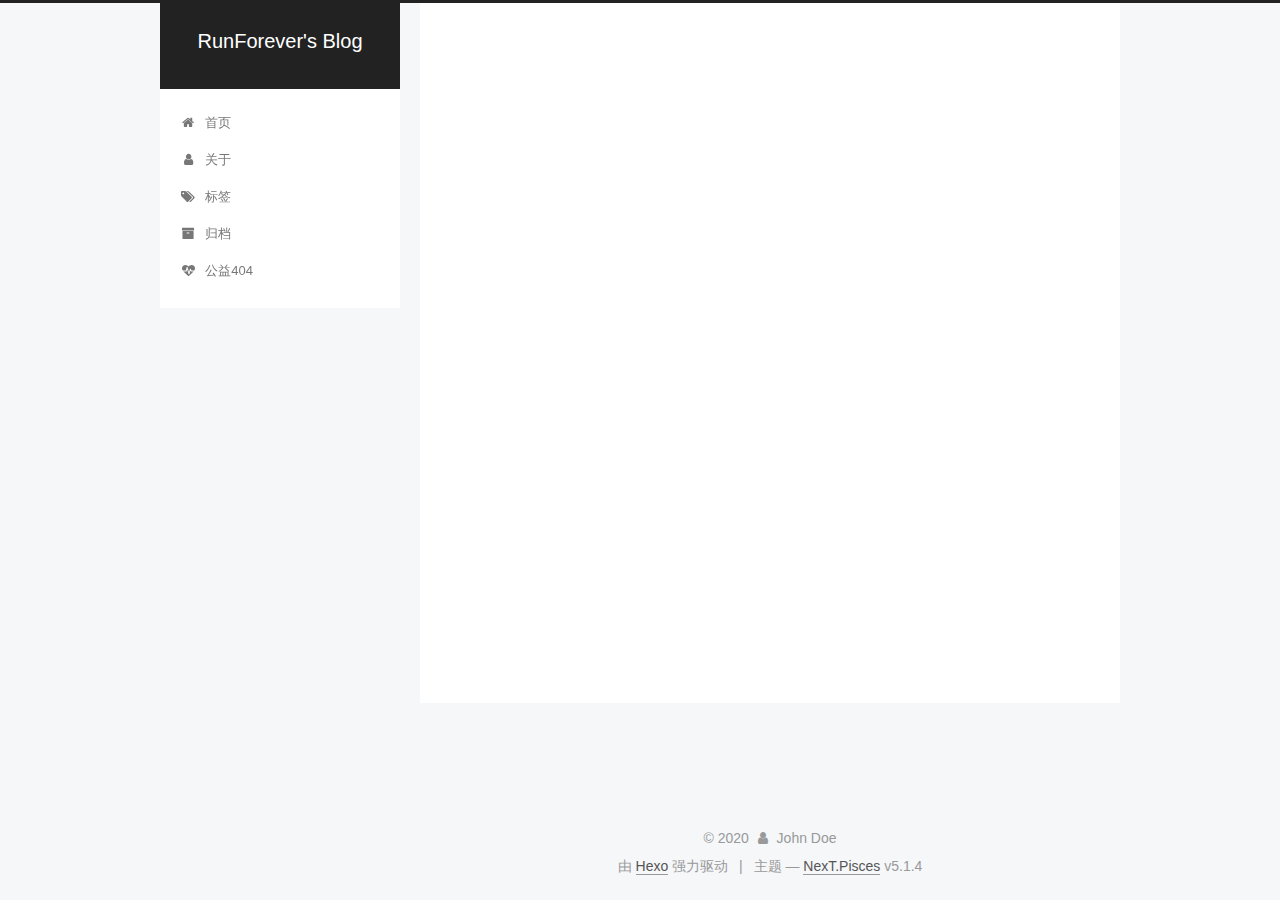
==== index.html @ e0778314 "Site updated: 2020-03-08 17:17:34" ====
<!DOCTYPE html>



  


<html class="theme-next pisces use-motion" lang="zh-Hans">
<head>
  <meta charset="UTF-8"/>
<meta http-equiv="X-UA-Compatible" content="IE=edge" />
<meta name="viewport" content="width=device-width, initial-scale=1, maximum-scale=1"/>
<meta name="theme-color" content="#222">









<meta http-equiv="Cache-Control" content="no-transform" />
<meta http-equiv="Cache-Control" content="no-siteapp" />
















  
  
  <link href="/lib/fancybox/source/jquery.fancybox.css?v=2.1.5" rel="stylesheet" type="text/css" />







<link href="/lib/font-awesome/css/font-awesome.min.css?v=4.6.2" rel="stylesheet" type="text/css" />

<link href="/css/main.css?v=5.1.4" rel="stylesheet" type="text/css" />


  <link rel="apple-touch-icon" sizes="180x180" href="/images/apple-touch-icon-next.png?v=5.1.4">


  <link rel="icon" type="image/png" sizes="32x32" href="/images/favicon-32x32-next.png?v=5.1.4">


  <link rel="icon" type="image/png" sizes="16x16" href="/images/favicon-16x16-next.png?v=5.1.4">


  <link rel="mask-icon" href="/images/logo.svg?v=5.1.4" color="#222">





  <meta name="keywords" content="Hexo, NexT" />










<meta property="og:type" content="website">
<meta property="og:title" content="RunForever&#39;s Blog">
<meta property="og:url" content="http://yoursite.com/index.html">
<meta property="og:site_name" content="RunForever&#39;s Blog">
<meta property="article:author" content="John Doe">
<meta name="twitter:card" content="summary">



<script type="text/javascript" id="hexo.configurations">
  var NexT = window.NexT || {};
  var CONFIG = {
    root: '/',
    scheme: 'Pisces',
    version: '5.1.4',
    sidebar: {"position":"left","display":"post","offset":12,"b2t":false,"scrollpercent":false,"onmobile":false},
    fancybox: true,
    tabs: true,
    motion: {"enable":true,"async":false,"transition":{"post_block":"fadeIn","post_header":"slideDownIn","post_body":"slideDownIn","coll_header":"slideLeftIn","sidebar":"slideUpIn"}},
    duoshuo: {
      userId: '0',
      author: '博主'
    },
    algolia: {
      applicationID: '',
      apiKey: '',
      indexName: '',
      hits: {"per_page":10},
      labels: {"input_placeholder":"Search for Posts","hits_empty":"We didn't find any results for the search: ${query}","hits_stats":"${hits} results found in ${time} ms"}
    }
  };
</script>



  <link rel="canonical" href="http://yoursite.com/"/>





  <title>RunForever's Blog</title>
  








<meta name="generator" content="Hexo 4.2.0"></head>

<body itemscope itemtype="http://schema.org/WebPage" lang="zh-Hans">

  
  
    
  

  <div class="container sidebar-position-left 
  page-home">
    <div class="headband"></div>

    <header id="header" class="header" itemscope itemtype="http://schema.org/WPHeader">
      <div class="header-inner"><div class="site-brand-wrapper">
  <div class="site-meta ">
    

    <div class="custom-logo-site-title">
      <a href="/"  class="brand" rel="start">
        <span class="logo-line-before"><i></i></span>
        <span class="site-title">RunForever's Blog</span>
        <span class="logo-line-after"><i></i></span>
      </a>
    </div>
      
        <p class="site-subtitle"></p>
      
  </div>

  <div class="site-nav-toggle">
    <button>
      <span class="btn-bar"></span>
      <span class="btn-bar"></span>
      <span class="btn-bar"></span>
    </button>
  </div>
</div>

<nav class="site-nav">
  

  
    <ul id="menu" class="menu">
      
        
        <li class="menu-item menu-item-home">
          <a href="/" rel="section">
            
              <i class="menu-item-icon fa fa-fw fa-home"></i> <br />
            
            首页
          </a>
        </li>
      
        
        <li class="menu-item menu-item-about">
          <a href="/about/" rel="section">
            
              <i class="menu-item-icon fa fa-fw fa-user"></i> <br />
            
            关于
          </a>
        </li>
      
        
        <li class="menu-item menu-item-tags">
          <a href="/tags/" rel="section">
            
              <i class="menu-item-icon fa fa-fw fa-tags"></i> <br />
            
            标签
          </a>
        </li>
      
        
        <li class="menu-item menu-item-archives">
          <a href="/archives/" rel="section">
            
              <i class="menu-item-icon fa fa-fw fa-archive"></i> <br />
            
            归档
          </a>
        </li>
      
        
        <li class="menu-item menu-item-commonweal">
          <a href="/404/%20" rel="section">
            
              <i class="menu-item-icon fa fa-fw fa-heartbeat"></i> <br />
            
            公益404
          </a>
        </li>
      

      
    </ul>
  

  
</nav>



 </div>
    </header>

    <main id="main" class="main">
      <div class="main-inner">
        <div class="content-wrap">
          <div id="content" class="content">
            
  <section id="posts" class="posts-expand">
    
      

  

  
  
  

  <article class="post post-type-normal" itemscope itemtype="http://schema.org/Article">
  
  
  
  <div class="post-block">
    <link itemprop="mainEntityOfPage" href="http://yoursite.com/2020/03/08/test-my-site/">

    <span hidden itemprop="author" itemscope itemtype="http://schema.org/Person">
      <meta itemprop="name" content="John Doe">
      <meta itemprop="description" content="">
      <meta itemprop="image" content="/images/avatar.gif">
    </span>

    <span hidden itemprop="publisher" itemscope itemtype="http://schema.org/Organization">
      <meta itemprop="name" content="RunForever's Blog">
    </span>

    
      <header class="post-header">

        
        
          <h1 class="post-title" itemprop="name headline">
                
                <a class="post-title-link" href="/2020/03/08/test-my-site/" itemprop="url">test_my_site</a></h1>
        

        <div class="post-meta">
          <span class="post-time">
            
              <span class="post-meta-item-icon">
                <i class="fa fa-calendar-o"></i>
              </span>
              
                <span class="post-meta-item-text">发表于</span>
              
              <time title="创建于" itemprop="dateCreated datePublished" datetime="2020-03-08T15:17:44+08:00">
                2020-03-08
              </time>
            

            

            
          </span>

          

          
            
          

          
          

          

          

          

        </div>
      </header>
    

    
    
    
    <div class="post-body" itemprop="articleBody">

      
      

      
        
          
            
          
        
      
    </div>
    
    
    

    

    

    

    <footer class="post-footer">
      

      

      

      
      
        <div class="post-eof"></div>
      
    </footer>
  </div>
  
  
  
  </article>


    
      

  

  
  
  

  <article class="post post-type-normal" itemscope itemtype="http://schema.org/Article">
  
  
  
  <div class="post-block">
    <link itemprop="mainEntityOfPage" href="http://yoursite.com/2020/03/08/hello-world/">

    <span hidden itemprop="author" itemscope itemtype="http://schema.org/Person">
      <meta itemprop="name" content="John Doe">
      <meta itemprop="description" content="">
      <meta itemprop="image" content="/images/avatar.gif">
    </span>

    <span hidden itemprop="publisher" itemscope itemtype="http://schema.org/Organization">
      <meta itemprop="name" content="RunForever's Blog">
    </span>

    
      <header class="post-header">

        
        
          <h1 class="post-title" itemprop="name headline">
                
                <a class="post-title-link" href="/2020/03/08/hello-world/" itemprop="url">hello-world</a></h1>
        

        <div class="post-meta">
          <span class="post-time">
            
              <span class="post-meta-item-icon">
                <i class="fa fa-calendar-o"></i>
              </span>
              
                <span class="post-meta-item-text">发表于</span>
              
              <time title="创建于" itemprop="dateCreated datePublished" datetime="2020-03-08T15:14:00+08:00">
                2020-03-08
              </time>
            

            

            
          </span>

          

          
            
          

          
          

          

          

          

        </div>
      </header>
    

    
    
    
    <div class="post-body" itemprop="articleBody">

      
      

      
        
          
            
          
        
      
    </div>
    
    
    

    

    

    

    <footer class="post-footer">
      

      

      

      
      
        <div class="post-eof"></div>
      
    </footer>
  </div>
  
  
  
  </article>


    
  </section>

  


          </div>
          


          

        </div>
        
          
  
  <div class="sidebar-toggle">
    <div class="sidebar-toggle-line-wrap">
      <span class="sidebar-toggle-line sidebar-toggle-line-first"></span>
      <span class="sidebar-toggle-line sidebar-toggle-line-middle"></span>
      <span class="sidebar-toggle-line sidebar-toggle-line-last"></span>
    </div>
  </div>

  <aside id="sidebar" class="sidebar">
    
    <div class="sidebar-inner">

      

      

      <section class="site-overview-wrap sidebar-panel sidebar-panel-active">
        <div class="site-overview">
          <div class="site-author motion-element" itemprop="author" itemscope itemtype="http://schema.org/Person">
            
              <p class="site-author-name" itemprop="name">John Doe</p>
              <p class="site-description motion-element" itemprop="description"></p>
          </div>

          <nav class="site-state motion-element">

            
              <div class="site-state-item site-state-posts">
              
                <a href="/archives/%7C%7C%20archive">
              
                  <span class="site-state-item-count">2</span>
                  <span class="site-state-item-name">日志</span>
                </a>
              </div>
            

            

            

          </nav>

          

          

          
          

          
          

          

        </div>
      </section>

      

      

    </div>
  </aside>


        
      </div>
    </main>

    <footer id="footer" class="footer">
      <div class="footer-inner">
        <div class="copyright">&copy; <span itemprop="copyrightYear">2020</span>
  <span class="with-love">
    <i class="fa fa-user"></i>
  </span>
  <span class="author" itemprop="copyrightHolder">John Doe</span>

  
</div>


  <div class="powered-by">由 <a class="theme-link" target="_blank" href="https://hexo.io">Hexo</a> 强力驱动</div>



  <span class="post-meta-divider">|</span>



  <div class="theme-info">主题 &mdash; <a class="theme-link" target="_blank" href="https://github.com/iissnan/hexo-theme-next">NexT.Pisces</a> v5.1.4</div>




        







        
      </div>
    </footer>

    
      <div class="back-to-top">
        <i class="fa fa-arrow-up"></i>
        
      </div>
    

    

  </div>

  

<script type="text/javascript">
  if (Object.prototype.toString.call(window.Promise) !== '[object Function]') {
    window.Promise = null;
  }
</script>









  












  
  
    <script type="text/javascript" src="/lib/jquery/index.js?v=2.1.3"></script>
  

  
  
    <script type="text/javascript" src="/lib/fastclick/lib/fastclick.min.js?v=1.0.6"></script>
  

  
  
    <script type="text/javascript" src="/lib/jquery_lazyload/jquery.lazyload.js?v=1.9.7"></script>
  

  
  
    <script type="text/javascript" src="/lib/velocity/velocity.min.js?v=1.2.1"></script>
  

  
  
    <script type="text/javascript" src="/lib/velocity/velocity.ui.min.js?v=1.2.1"></script>
  

  
  
    <script type="text/javascript" src="/lib/fancybox/source/jquery.fancybox.pack.js?v=2.1.5"></script>
  


  


  <script type="text/javascript" src="/js/src/utils.js?v=5.1.4"></script>

  <script type="text/javascript" src="/js/src/motion.js?v=5.1.4"></script>



  
  


  <script type="text/javascript" src="/js/src/affix.js?v=5.1.4"></script>

  <script type="text/javascript" src="/js/src/schemes/pisces.js?v=5.1.4"></script>



  

  


  <script type="text/javascript" src="/js/src/bootstrap.js?v=5.1.4"></script>



  


  




	





  





  












  





  

  

  

  
  

  

  

  

</body>
</html>
---- css/main.css ----
/* normalize.css v3.0.2 | MIT License | git.io/normalize */
html {
  font-family: sans-serif; /* 1 */
  -ms-text-size-adjust: 100%; /* 2 */
  -webkit-text-size-adjust: 100%; /* 2 */
}
body {
  margin: 0;
}
article,
aside,
details,
figcaption,
figure,
footer,
header,
hgroup,
main,
menu,
nav,
section,
summary {
  display: block;
}
audio,
canvas,
progress,
video {
  display: inline-block; /* 1 */
  vertical-align: baseline; /* 2 */
}
audio:not([controls]) {
  display: none;
  height: 0;
}
[hidden],
template {
  display: none;
}
a {
  background-color: transparent;
}
a:active,
a:hover {
  outline: 0;
}
abbr[title] {
  border-bottom: 1px dotted;
}
b,
strong {
  font-weight: bold;
}
dfn {
  font-style: italic;
}
h1 {
  font-size: 2em;
  margin: 0.67em 0;
}
mark {
  background: #ff0;
  color: #000;
}
small {
  font-size: 80%;
}
sub,
sup {
  font-size: 75%;
  line-height: 0;
  position: relative;
  vertical-align: baseline;
}
sup {
  top: -0.5em;
}
sub {
  bottom: -0.25em;
}
img {
  border: 0;
}
svg:not(:root) {
  overflow: hidden;
}
figure {
  margin: 1em 40px;
}
hr {
  -moz-box-sizing: content-box;
  box-sizing: content-box;
  height: 0;
}
pre {
  overflow: auto;
}
code,
kbd,
pre,
samp {
  font-family: monospace, monospace;
  font-size: 1em;
}
button,
input,
optgroup,
select,
textarea {
  color: inherit; /* 1 */
  font: inherit; /* 2 */
  margin: 0; /* 3 */
}
button {
  overflow: visible;
}
button,
select {
  text-transform: none;
}
button,
html input[type="button"],
input[type="reset"],
input[type="submit"] {
  -webkit-appearance: button; /* 2 */
  cursor: pointer; /* 3 */
}
button[disabled],
html input[disabled] {
  cursor: default;
}
button::-moz-focus-inner,
input::-moz-focus-inner {
  border: 0;
  padding: 0;
}
input {
  line-height: normal;
}
input[type="checkbox"],
input[type="radio"] {
  box-sizing: border-box; /* 1 */
  padding: 0; /* 2 */
}
input[type="number"]::-webkit-inner-spin-button,
input[type="number"]::-webkit-outer-spin-button {
  height: auto;
}
input[type="search"] {
  -webkit-appearance: textfield; /* 1 */
  -moz-box-sizing: content-box;
  -webkit-box-sizing: content-box; /* 2 */
  box-sizing: content-box;
}
input[type="search"]::-webkit-search-cancel-button,
input[type="search"]::-webkit-search-decoration {
  -webkit-appearance: none;
}
fieldset {
  border: 1px solid #c0c0c0;
  margin: 0 2px;
  padding: 0.35em 0.625em 0.75em;
}
legend {
  border: 0; /* 1 */
  padding: 0; /* 2 */
}
textarea {
  overflow: auto;
}
optgroup {
  font-weight: bold;
}
table {
  border-collapse: collapse;
  border-spacing: 0;
}
td,
th {
  padding: 0;
}
::selection {
  background: #262a30;
  color: #fff;
}
body {
  position: relative;
  font-family: 'Lato', "PingFang SC", "Microsoft YaHei", sans-serif;
  font-size: 14px;
  line-height: 2;
  color: #555;
  background: #f5f7f9;
}
@media (max-width: 767px) {
  body {
    padding-right: 0 !important;
  }
}
@media (min-width: 768px) and (max-width: 991px) {
  body {
    padding-right: 0 !important;
  }
}
@media (min-width: 1600px) {
  body {
    font-size: 16px;
  }
}
h1,
h2,
h3,
h4,
h5,
h6 {
  margin: 0;
  padding: 0;
  font-weight: bold;
  line-height: 1.5;
  font-family: 'Lato', "PingFang SC", "Microsoft YaHei", sans-serif;
}
h2,
h3,
h4,
h5,
h6 {
  margin: 20px 0 15px;
}
h1 {
  font-size: 22px;
}
@media (max-width: 767px) {
  h1 {
    font-size: 18px;
  }
}
h2 {
  font-size: 20px;
}
@media (max-width: 767px) {
  h2 {
    font-size: 16px;
  }
}
h3 {
  font-size: 18px;
}
@media (max-width: 767px) {
  h3 {
    font-size: 14px;
  }
}
h4 {
  font-size: 16px;
}
@media (max-width: 767px) {
  h4 {
    font-size: 12px;
  }
}
h5 {
  font-size: 14px;
}
@media (max-width: 767px) {
  h5 {
    font-size: 10px;
  }
}
h6 {
  font-size: 12px;
}
@media (max-width: 767px) {
  h6 {
    font-size: 8px;
  }
}
p {
  margin: 0 0 20px 0;
}
a {
  color: #555;
  text-decoration: none;
  outline: none;
  border-bottom: 1px solid #999;
  word-wrap: break-word;
}
a:hover {
  color: #222;
  border-bottom-color: #222;
}
blockquote {
  margin: 0;
  padding: 0;
}
img {
  display: block;
  margin: auto;
  max-width: 100%;
  height: auto;
}
hr {
  margin: 40px 0;
  height: 3px;
  border: none;
  background-color: #ddd;
  background-image: repeating-linear-gradient(-45deg, #fff, #fff 4px, transparent 4px, transparent 8px);
}
blockquote {
  padding: 0 15px;
  color: #666;
  border-left: 4px solid #ddd;
}
blockquote cite::before {
  content: "-";
  padding: 0 5px;
}
dt {
  font-weight: 700;
}
dd {
  margin: 0;
  padding: 0;
}
kbd {
  border: 1px solid #ccc;
  border-radius: 0.2em;
  box-shadow: 0.1em 0.1em 0.2em rgba(0,0,0,0.1);
  background-color: #f9f9f9;
  font-family: inherit;
  background-image: -webkit-linear-gradient(top, #eee, #fff, #eee);
  padding: 0.1em 0.3em;
  white-space: nowrap;
}
.text-left {
  text-align: left;
}
.text-center {
  text-align: center;
}
.text-right {
  text-align: right;
}
.text-justify {
  text-align: justify;
}
.text-nowrap {
  white-space: nowrap;
}
.text-lowercase {
  text-transform: lowercase;
}
.text-uppercase {
  text-transform: uppercase;
}
.text-capitalize {
  text-transform: capitalize;
}
.center-block {
  display: block;
  margin-left: auto;
  margin-right: auto;
}
.clearfix:before,
.clearfix:after {
  content: " ";
  display: table;
}
.clearfix:after {
  clear: both;
}
.pullquote {
  width: 45%;
}
.pullquote.left {
  float: left;
  margin-left: 5px;
  margin-right: 10px;
}
.pullquote.right {
  float: right;
  margin-left: 10px;
  margin-right: 5px;
}
.affix.affix.affix {
  position: fixed;
}
.translation {
  margin-top: -20px;
  font-size: 14px;
  color: #999;
}
.scrollbar-measure {
  width: 100px;
  height: 100px;
  overflow: scroll;
  position: absolute;
  top: -9999px;
}
.use-motion .motion-element {
  opacity: 0;
}
table {
  margin: 20px 0;
  width: 100%;
  border-collapse: collapse;
  border-spacing: 0;
  border: 1px solid #ddd;
  font-size: 14px;
  table-layout: fixed;
  word-wrap: break-all;
}
table>tbody>tr:nth-of-type(odd) {
  background-color: #f9f9f9;
}
table>tbody>tr:hover {
  background-color: #f5f5f5;
}
caption,
th,
td {
  padding: 8px;
  text-align: left;
  vertical-align: middle;
  font-weight: normal;
}
th,
td {
  border-bottom: 3px solid #ddd;
  border-right: 1px solid #eee;
}
th {
  padding-bottom: 10px;
  font-weight: 700;
}
td {
  border-bottom-width: 1px;
}
html,
body {
  height: 100%;
}
.container {
  position: relative;
  min-height: 100%;
}
.header-inner {
  margin: 0 auto;
  padding: 100px 0 70px;
  width: 700px;
}
@media (min-width: 1600px) {
  .container .header-inner {
    width: 900px;
  }
}
.main {
  padding-bottom: 150px;
}
.main-inner {
  margin: 0 auto;
  width: 700px;
}
@media (min-width: 1600px) {
  .container .main-inner {
    width: 900px;
  }
}
.footer {
  position: absolute;
  left: 0;
  bottom: 0;
  width: 100%;
  min-height: 50px;
}
.footer-inner {
  box-sizing: border-box;
  margin: 20px auto;
  width: 700px;
}
@media (min-width: 1600px) {
  .container .footer-inner {
    width: 900px;
  }
}
pre,
.highlight {
  overflow: auto;
  margin: 20px 0;
  padding: 0;
  font-size: 13px;
  color: #4d4d4c;
  background: #f7f7f7;
  line-height: 1.6;
}
pre,
code {
  font-family: consolas, Menlo, "PingFang SC", "Microsoft YaHei", monospace;
}
code {
  padding: 2px 4px;
  word-wrap: break-word;
  color: #555;
  background: #eee;
  border-radius: 3px;
  font-size: 13px;
}
pre {
  padding: 10px;
}
pre code {
  padding: 0;
  color: #4d4d4c;
  background: none;
  text-shadow: none;
}
.highlight {
  border-radius: 1px;
}
.highlight pre {
  border: none;
  margin: 0;
  padding: 10px 0;
}
.highlight table {
  margin: 0;
  width: auto;
  border: none;
}
.highlight td {
  border: none;
  padding: 0;
}
.highlight figcaption {
  font-size: 1em;
  color: #4d4d4c;
  line-height: 1em;
  margin-bottom: 1em;
}
.highlight figcaption:before,
.highlight figcaption:after {
  content: " ";
  display: table;
}
.highlight figcaption:after {
  clear: both;
}
.highlight figcaption a {
  float: right;
  color: #4d4d4c;
}
.highlight figcaption a:hover {
  border-bottom-color: #4d4d4c;
}
.highlight .gutter pre {
  padding-left: 10px;
  padding-right: 10px;
  color: #869194;
  text-align: right;
  background-color: #eff2f3;
}
.highlight .code pre {
  width: 100%;
  padding-left: 10px;
  padding-right: 10px;
  background-color: #f7f7f7;
}
.highlight .line {
  height: 20px;
}
.gutter {
  -webkit-user-select: none;
  -moz-user-select: none;
  -ms-user-select: none;
  user-select: none;
}
.gist table {
  width: auto;
}
.gist table td {
  border: none;
}
pre .deletion {
  background: #fdd;
}
pre .addition {
  background: #dfd;
}
pre .meta {
  color: #8959a8;
}
pre .comment {
  color: #8e908c;
}
pre .variable,
pre .attribute,
pre .tag,
pre .regexp,
pre .ruby .constant,
pre .xml .tag .title,
pre .xml .pi,
pre .xml .doctype,
pre .html .doctype,
pre .css .id,
pre .css .class,
pre .css .pseudo {
  color: #c82829;
}
pre .number,
pre .preprocessor,
pre .built_in,
pre .literal,
pre .params,
pre .constant,
pre .command {
  color: #f5871f;
}
pre .ruby .class .title,
pre .css .rules .attribute,
pre .string,
pre .value,
pre .inheritance,
pre .header,
pre .ruby .symbol,
pre .xml .cdata,
pre .special,
pre .number,
pre .formula {
  color: #718c00;
}
pre .title,
pre .css .hexcolor {
  color: #3e999f;
}
pre .function,
pre .python .decorator,
pre .python .title,
pre .ruby .function .title,
pre .ruby .title .keyword,
pre .perl .sub,
pre .javascript .title,
pre .coffeescript .title {
  color: #4271ae;
}
pre .keyword,
pre .javascript .function {
  color: #8959a8;
}
.full-image.full-image.full-image.full-image {
  border: none;
  max-width: 100%;
  width: auto;
  margin: 20px auto 25px;
}
@media (min-width: 992px) {
  .full-image.full-image.full-image.full-image {
    max-width: none;
    width: 118%;
    margin: 0 -9%;
  }
}
.blockquote-center,
.page-home .post-type-quote blockquote,
.page-post-detail .post-type-quote blockquote {
  position: relative;
  margin: 40px 0;
  padding: 0;
  border-left: none;
  text-align: center;
}
.blockquote-center::before,
.page-home .post-type-quote blockquote::before,
.page-post-detail .post-type-quote blockquote::before,
.blockquote-center::after,
.page-home .post-type-quote blockquote::after,
.page-post-detail .post-type-quote blockquote::after {
  position: absolute;
  content: ' ';
  display: block;
  width: 100%;
  height: 24px;
  opacity: 0.2;
  background-repeat: no-repeat;
  background-position: 0 -6px;
  background-size: 22px 22px;
}
.blockquote-center::before,
.page-home .post-type-quote blockquote::before,
.page-post-detail .post-type-quote blockquote::before {
  top: -20px;
  background-image: url("../images/quote-l.svg");
  border-top: 1px solid #ccc;
}
.blockquote-center::after,
.page-home .post-type-quote blockquote::after,
.page-post-detail .post-type-quote blockquote::after {
  bottom: -20px;
  background-image: url("../images/quote-r.svg");
  border-bottom: 1px solid #ccc;
  background-position: 100% 8px;
}
.blockquote-center p,
.page-home .post-type-quote blockquote p,
.page-post-detail .post-type-quote blockquote p,
.blockquote-center div,
.page-home .post-type-quote blockquote div,
.page-post-detail .post-type-quote blockquote div {
  text-align: center;
}
.post .post-body .group-picture img {
  box-sizing: border-box;
  padding: 0 3px;
  border: none;
}
.post .group-picture-row {
  overflow: hidden;
  margin-top: 6px;
}
.post .group-picture-row:first-child {
  margin-top: 0;
}
.post .group-picture-column {
  float: left;
}
.page-post-detail .post-body .group-picture-column {
  float: none;
  margin-top: 10px;
  width: auto !important;
}
.page-post-detail .post-body .group-picture-column img {
  margin: 0 auto;
}
.page-archive .group-picture-container {
  overflow: hidden;
}
.page-archive .group-picture-row {
  float: left;
}
.page-archive .group-picture-row:first-child {
  margin-top: 6px;
}
.page-archive .group-picture-column {
  max-width: 150px;
  max-height: 150px;
}
.post-body .note {
  position: relative;
  padding: 15px;
  margin-bottom: 20px;
  border: 1px solid #eee;
  border-left-width: 5px;
  border-radius: 3px;
}
.post-body .note h2,
.post-body .note h3,
.post-body .note h4,
.post-body .note h5,
.post-body .note h6 {
  margin-top: 0;
  margin-bottom: 0;
  border-bottom: initial;
  padding-top: 0 !important;
}
.post-body .note p:first-child,
.post-body .note ul:first-child,
.post-body .note ol:first-child,
.post-body .note table:first-child,
.post-body .note pre:first-child,
.post-body .note blockquote:first-child {
  margin-top: 0;
}
.post-body .note p:last-child,
.post-body .note ul:last-child,
.post-body .note ol:last-child,
.post-body .note table:last-child,
.post-body .note pre:last-child,
.post-body .note blockquote:last-child {
  margin-bottom: 0;
}
.post-body .note.default {
  border-left-color: #777;
}
.post-body .note.default h2,
.post-body .note.default h3,
.post-body .note.default h4,
.post-body .note.default h5,
.post-body .note.default h6 {
  color: #777;
}
.post-body .note.primary {
  border-left-color: #6f42c1;
}
.post-body .note.primary h2,
.post-body .note.primary h3,
.post-body .note.primary h4,
.post-body .note.primary h5,
.post-body .note.primary h6 {
  color: #6f42c1;
}
.post-body .note.info {
  border-left-color: #428bca;
}
.post-body .note.info h2,
.post-body .note.info h3,
.post-body .note.info h4,
.post-body .note.info h5,
.post-body .note.info h6 {
  color: #428bca;
}
.post-body .note.success {
  border-left-color: #5cb85c;
}
.post-body .note.success h2,
.post-body .note.success h3,
.post-body .note.success h4,
.post-body .note.success h5,
.post-body .note.success h6 {
  color: #5cb85c;
}
.post-body .note.warning {
  border-left-color: #f0ad4e;
}
.post-body .note.warning h2,
.post-body .note.warning h3,
.post-body .note.warning h4,
.post-body .note.warning h5,
.post-body .note.warning h6 {
  color: #f0ad4e;
}
.post-body .note.danger {
  border-left-color: #d9534f;
}
.post-body .note.danger h2,
.post-body .note.danger h3,
.post-body .note.danger h4,
.post-body .note.danger h5,
.post-body .note.danger h6 {
  color: #d9534f;
}
.post-body .label {
  display: inline;
  padding: 0 2px;
  white-space: nowrap;
}
.post-body .label.default {
  background-color: #f0f0f0;
}
.post-body .label.primary {
  background-color: #efe6f7;
}
.post-body .label.info {
  background-color: #e5f2f8;
}
.post-body .label.success {
  background-color: #e7f4e9;
}
.post-body .label.warning {
  background-color: #fcf6e1;
}
.post-body .label.danger {
  background-color: #fae8eb;
}
.post-body .tabs {
  position: relative;
  display: block;
  margin-bottom: 20px;
  padding-top: 10px;
}
.post-body .tabs ul.nav-tabs {
  margin: 0;
  padding: 0;
  display: flex;
  margin-bottom: -1px;
}
@media (max-width: 413px) {
  .post-body .tabs ul.nav-tabs {
    display: block;
    margin-bottom: 5px;
  }
}
.post-body .tabs ul.nav-tabs li.tab {
  list-style-type: none !important;
  margin: 0 0.25em 0 0;
  border-top: 3px solid transparent;
  border-left: 1px solid transparent;
  border-right: 1px solid transparent;
}
@media (max-width: 413px) {
  .post-body .tabs ul.nav-tabs li.tab {
    margin: initial;
    border-top: 1px solid transparent;
    border-left: 3px solid transparent;
    border-right: 1px solid transparent;
    border-bottom: 1px solid transparent;
  }
}
.post-body .tabs ul.nav-tabs li.tab a {
  outline: 0;
  border-bottom: initial;
  display: block;
  line-height: 1.8em;
  padding: 0.25em 0.75em;
  transition-duration: 0.2s;
  transition-timing-function: ease-out;
  transition-delay: 0s;
}
.post-body .tabs ul.nav-tabs li.tab a i {
  width: 1.285714285714286em;
}
.post-body .tabs ul.nav-tabs li.tab.active {
  border-top: 3px solid #fc6423;
  border-left: 1px solid #ddd;
  border-right: 1px solid #ddd;
  background-color: #fff;
}
@media (max-width: 413px) {
  .post-body .tabs ul.nav-tabs li.tab.active {
    border-top: 1px solid #ddd;
    border-left: 3px solid #fc6423;
    border-right: 1px solid #ddd;
    border-bottom: 1px solid #ddd;
  }
}
.post-body .tabs ul.nav-tabs li.tab.active a {
  cursor: default;
  color: #555;
}
.post-body .tabs .tab-content {
  background-color: #fff;
}
.post-body .tabs .tab-content .tab-pane {
  border: 1px solid #ddd;
  padding: 20px 20px 0 20px;
}
.post-body .tabs .tab-content .tab-pane:not(.active) {
  display: none !important;
}
.post-body .tabs .tab-content .tab-pane.active {
  display: block !important;
}
.btn {
  display: inline-block;
  padding: 0 20px;
  font-size: 14px;
  color: #555;
  background: #fff;
  border: 2px solid #555;
  text-decoration: none;
  border-radius: 2px;
  transition-property: background-color;
  transition-duration: 0.2s;
  transition-timing-function: ease-in-out;
  transition-delay: 0s;
  line-height: 2;
}
.btn:hover {
  border-color: #222;
  color: #fff;
  background: #222;
}
.btn +.btn {
  margin: 0 0 8px 8px;
}
.btn .fa-fw {
  width: 1.285714285714286em;
  text-align: left;
}
.btn-bar {
  display: block;
  width: 22px;
  height: 2px;
  background: #555;
  border-radius: 1px;
}
.btn-bar+.btn-bar {
  margin-top: 4px;
}
.pagination {
  margin: 120px 0 40px;
  text-align: center;
  border-top: 1px solid #eee;
}
.page-number-basic,
.pagination .prev,
.pagination .next,
.pagination .page-number,
.pagination .space {
  display: inline-block;
  position: relative;
  top: -1px;
  margin: 0 10px;
  padding: 0 11px;
}
@media (max-width: 767px) {
  .page-number-basic,
  .pagination .prev,
  .pagination .next,
  .pagination .page-number,
  .pagination .space {
    margin: 0 5px;
  }
}
.pagination .prev,
.pagination .next,
.pagination .page-number {
  border-bottom: 0;
  border-top: 1px solid #eee;
  transition-property: border-color;
  transition-duration: 0.2s;
  transition-timing-function: ease-in-out;
  transition-delay: 0s;
}
.pagination .prev:hover,
.pagination .next:hover,
.pagination .page-number:hover {
  border-top-color: #222;
}
.pagination .space {
  padding: 0;
  margin: 0;
}
.pagination .prev {
  margin-left: 0;
}
.pagination .next {
  margin-right: 0;
}
.pagination .page-number.current {
  color: #fff;
  background: #ccc;
  border-top-color: #ccc;
}
@media (max-width: 767px) {
  .pagination {
    border-top: none;
  }
  .pagination .prev,
  .pagination .next,
  .pagination .page-number {
    margin-bottom: 10px;
    border-top: 0;
    border-bottom: 1px solid #eee;
    padding: 0 10px;
  }
  .pagination .prev:hover,
  .pagination .next:hover,
  .pagination .page-number:hover {
    border-bottom-color: #222;
  }
}
.comments {
  margin: 60px 20px 0;
}
.tag-cloud {
  text-align: center;
}
.tag-cloud a {
  display: inline-block;
  margin: 10px;
}
.back-to-top {
  box-sizing: border-box;
  position: fixed;
  bottom: -100px;
  right: 30px;
  z-index: 1050;
  padding: 0 6px;
  width: 24px;
  background: #222;
  font-size: 12px;
  opacity: 0.6;
  color: #fff;
  cursor: pointer;
  text-align: center;
  -webkit-transform: translateZ(0);
  transition-property: bottom;
  transition-duration: 0.2s;
  transition-timing-function: ease-in-out;
  transition-delay: 0s;
}
@media (min-width: 768px) and (max-width: 991px) {
  .back-to-top {
    display: none !important;
  }
}
@media (max-width: 767px) {
  .back-to-top {
    display: none !important;
  }
}
.back-to-top.back-to-top-on {
  bottom: 30px;
}
.header {
  background: transparent;
}
.header-inner {
  position: relative;
}
.headband {
  height: 3px;
  background: #222;
}
.site-meta {
  margin: 0;
  text-align: center;
}
@media (max-width: 767px) {
  .site-meta {
    text-align: center;
  }
}
.brand {
  position: relative;
  display: inline-block;
  padding: 0 40px;
  color: #fff;
  background: #222;
  border-bottom: none;
}
.brand:hover {
  color: #fff;
}
.logo {
  display: inline-block;
  margin-right: 5px;
  line-height: 36px;
  vertical-align: top;
}
.site-title {
  display: inline-block;
  vertical-align: top;
  line-height: 36px;
  font-size: 20px;
  font-weight: normal;
  font-family: 'Lato', "PingFang SC", "Microsoft YaHei", sans-serif;
}
.site-subtitle {
  margin-top: 10px;
  font-size: 13px;
  color: #ddd;
}
.use-motion .brand {
  opacity: 0;
}
.use-motion .logo,
.use-motion .site-title,
.use-motion .site-subtitle {
  opacity: 0;
  position: relative;
  top: -10px;
}
.site-nav-toggle {
  display: none;
  position: absolute;
  top: 10px;
  left: 10px;
}
@media (max-width: 767px) {
  .site-nav-toggle {
    display: block;
  }
}
.site-nav-toggle button {
  margin-top: 2px;
  padding: 9px 10px;
  background: transparent;
  border: none;
}
@media (max-width: 767px) {
  .site-nav {
    display: none;
    margin: 0 -10px;
    padding: 0 10px;
    clear: both;
    border-top: 1px solid #ddd;
  }
}
@media (min-width: 768px) and (max-width: 991px) {
  .site-nav {
    display: block !important;
  }
}
@media (min-width: 992px) {
  .site-nav {
    display: block !important;
  }
}
.menu {
  margin-top: 20px;
  padding-left: 0;
  text-align: center;
}
.menu .menu-item {
  display: inline-block;
  margin: 0 10px;
  list-style: none;
}
@media screen and (max-width: 767px) {
  .menu .menu-item {
    margin-top: 10px;
  }
}
.menu .menu-item a {
  display: block;
  font-size: 13px;
  line-height: inherit;
  border-bottom: 1px solid transparent;
  transition-property: border-color;
  transition-duration: 0.2s;
  transition-timing-function: ease-in-out;
  transition-delay: 0s;
}
.menu .menu-item a:hover,
.menu-item-active a {
  border-bottom-color: #222;
}
.menu .menu-item .fa {
  margin-right: 5px;
}
.use-motion .menu-item {
  opacity: 0;
}
.post-body {
  font-family: 'Lato', "PingFang SC", "Microsoft YaHei", sans-serif;
}
@media (max-width: 767px) {
  .post-body {
    word-break: break-word;
  }
}
.post-body .fancybox img {
  display: block !important;
  margin: 0 auto;
  cursor: pointer;
  cursor: zoom-in;
  cursor: -webkit-zoom-in;
}
.post-body .image-caption,
.post-body .figure .caption {
  margin: -20px auto 15px;
  text-align: center;
  font-size: 14px;
  color: #999;
  font-weight: bold;
  line-height: 1;
}
.post-sticky-flag {
  display: inline-block;
  font-size: 16px;
  -ms-transform: rotate(30deg);
  -webkit-transform: rotate(30deg);
  -moz-transform: rotate(30deg);
  -ms-transform: rotate(30deg);
  -o-transform: rotate(30deg);
  transform: rotate(30deg);
}
.use-motion .post-block,
.use-motion .pagination,
.use-motion .comments {
  opacity: 0;
}
.use-motion .post-header {
  opacity: 0;
}
.use-motion .post-body {
  opacity: 0;
}
.use-motion .collection-title {
  opacity: 0;
}
.posts-expand {
  padding-top: 40px;
}
@media (max-width: 767px) {
  .posts-expand {
    margin: 0 20px;
  }
  .post-body pre .gutter pre {
    padding-right: 10px;
  }
  .post-body .highlight {
    margin-left: 0px;
    margin-right: 0px;
    padding: 0;
  }
  .post-body .highlight .gutter pre {
    padding-right: 10px;
  }
}
@media (min-width: 992px) {
  .posts-expand .post-body {
    text-align: justify;
  }
}
.posts-expand .post-body h2,
.posts-expand .post-body h3,
.posts-expand .post-body h4,
.posts-expand .post-body h5,
.posts-expand .post-body h6 {
  padding-top: 10px;
}
.posts-expand .post-body h2 .header-anchor,
.posts-expand .post-body h3 .header-anchor,
.posts-expand .post-body h4 .header-anchor,
.posts-expand .post-body h5 .header-anchor,
.posts-expand .post-body h6 .header-anchor {
  float: right;
  margin-left: 10px;
  color: #ccc;
  border-bottom-style: none;
  visibility: hidden;
}
.posts-expand .post-body h2 .header-anchor:hover,
.posts-expand .post-body h3 .header-anchor:hover,
.posts-expand .post-body h4 .header-anchor:hover,
.posts-expand .post-body h5 .header-anchor:hover,
.posts-expand .post-body h6 .header-anchor:hover {
  color: inherit;
}
.posts-expand .post-body h2:hover .header-anchor,
.posts-expand .post-body h3:hover .header-anchor,
.posts-expand .post-body h4:hover .header-anchor,
.posts-expand .post-body h5:hover .header-anchor,
.posts-expand .post-body h6:hover .header-anchor {
  visibility: visible;
}
.posts-expand .post-body ul li {
  list-style: circle;
}
.posts-expand .post-body img {
  box-sizing: border-box;
  margin: auto;
  padding: 3px;
  border: 1px solid #ddd;
}
.posts-expand .post-body .fancybox img {
  margin: 0 auto 25px;
}
@media (max-width: 767px) {
  .posts-collapse {
    margin: 0 20px;
  }
  .posts-collapse .post-title,
  .posts-collapse .post-meta {
    display: block;
    width: auto;
    text-align: left;
  }
}
.posts-collapse {
  position: relative;
  z-index: 1010;
  margin-left: 55px;
}
.posts-collapse::after {
  content: " ";
  position: absolute;
  top: 20px;
  left: 0;
  margin-left: -2px;
  width: 4px;
  height: 100%;
  background: #f5f5f5;
  z-index: -1;
}
@media (max-width: 767px) {
  .posts-collapse {
    margin: 0 20px;
  }
}
.posts-collapse .collection-title {
  position: relative;
  margin: 60px 0;
}
.posts-collapse .collection-title h1,
.posts-collapse .collection-title h2 {
  margin-left: 20px;
}
.posts-collapse .collection-title small {
  color: #bbb;
  margin-left: 5px;
}
.posts-collapse .collection-title::before {
  content: " ";
  position: absolute;
  left: 0;
  top: 50%;
  margin-left: -4px;
  margin-top: -4px;
  width: 8px;
  height: 8px;
  background: #bbb;
  border-radius: 50%;
}
.posts-collapse .post {
  margin: 30px 0;
}
.posts-collapse .post-header {
  position: relative;
  transition-duration: 0.2s;
  transition-timing-function: ease-in-out;
  transition-delay: 0s;
  transition-property: border;
  border-bottom: 1px dashed #ccc;
}
.posts-collapse .post-header::before {
  content: " ";
  position: absolute;
  left: 0;
  top: 12px;
  width: 6px;
  height: 6px;
  margin-left: -4px;
  background: #bbb;
  border-radius: 50%;
  border: 1px solid #fff;
  transition-duration: 0.2s;
  transition-timing-function: ease-in-out;
  transition-delay: 0s;
  transition-property: background;
}
.posts-collapse .post-header:hover {
  border-bottom-color: #666;
}
.posts-collapse .post-header:hover::before {
  background: #222;
}
.posts-collapse .post-meta {
  position: absolute;
  font-size: 12px;
  left: 20px;
  top: 5px;
}
.posts-collapse .post-comments-count {
  display: none;
}
.posts-collapse .post-title {
  margin-left: 60px;
  font-size: 16px;
  font-weight: normal;
  line-height: inherit;
}
.posts-collapse .post-title::after {
  margin-left: 3px;
  opacity: 0.6;
}
.posts-collapse .post-title a {
  color: #666;
  border-bottom: none;
}
.page-home .post-type-quote .post-header,
.page-post-detail .post-type-quote .post-header,
.page-home .post-type-quote .post-tags,
.page-post-detail .post-type-quote .post-tags {
  display: none;
}
.posts-expand .post-title {
  text-align: center;
  word-break: break-word;
  font-weight: 400;
}
.posts-expand .post-title-link {
  display: inline-block;
  position: relative;
  color: #555;
  border-bottom: none;
  line-height: 1.2;
  vertical-align: top;
}
.posts-expand .post-title-link::before {
  content: "";
  position: absolute;
  width: 100%;
  height: 2px;
  bottom: 0;
  left: 0;
  background-color: #000;
  visibility: hidden;
  -webkit-transform: scaleX(0);
  -moz-transform: scaleX(0);
  -ms-transform: scaleX(0);
  -o-transform: scaleX(0);
  transform: scaleX(0);
  transition-duration: 0.2s;
  transition-timing-function: ease-in-out;
  transition-delay: 0s;
}
.posts-expand .post-title-link:hover::before {
  visibility: visible;
  -webkit-transform: scaleX(1);
  -moz-transform: scaleX(1);
  -ms-transform: scaleX(1);
  -o-transform: scaleX(1);
  transform: scaleX(1);
}
.posts-expand .post-title-link .fa {
  font-size: 16px;
}
.posts-expand .post-meta {
  margin: 3px 0 60px 0;
  color: #999;
  font-family: 'Lato', "PingFang SC", "Microsoft YaHei", sans-serif;
  font-size: 12px;
  text-align: center;
}
.posts-expand .post-meta .post-category-list {
  display: inline-block;
  margin: 0;
  padding: 3px;
}
.posts-expand .post-meta .post-category-list-link {
  color: #999;
}
.posts-expand .post-meta .post-description {
  font-size: 14px;
  margin-top: 2px;
}
.post-meta-divider {
  margin: 0 0.5em;
}
.post-meta-item-icon {
  margin-right: 3px;
}
@media (min-width: 768px) and (max-width: 991px) {
  .post-meta-item-icon {
    display: inline-block;
  }
}
@media (max-width: 767px) {
  .post-meta-item-icon {
    display: inline-block;
  }
}
@media (min-width: 768px) and (max-width: 991px) {
  .post-meta-item-text {
    display: none;
  }
}
@media (max-width: 767px) {
  .post-meta-item-text {
    display: none;
  }
}
@media (max-width: 767px) {
  .posts-expand .post-comments-count {
    display: none;
  }
}
.post-button {
  margin-top: 40px;
}
.posts-expand .post-tags {
  margin-top: 40px;
  text-align: center;
}
.posts-expand .post-tags a {
  display: inline-block;
  margin-right: 10px;
  font-size: 13px;
}
.post-nav {
  display: table;
  margin-top: 15px;
  width: 100%;
  border-top: 1px solid #eee;
}
.post-nav-divider {
  display: table-cell;
  width: 10%;
}
.post-nav-item {
  display: table-cell;
  padding: 10px 0 0 0;
  width: 45%;
  vertical-align: top;
}
.post-nav-item a {
  position: relative;
  display: block;
  line-height: 25px;
  font-size: 14px;
  color: #555;
  border-bottom: none;
}
.post-nav-item a:hover {
  color: #222;
  border-bottom: none;
}
.post-nav-item a:active {
  top: 2px;
}
.post-nav-item .fa {
  position: absolute;
  top: 8px;
  left: 0;
  font-size: 12px;
}
.post-nav-next a {
  padding-left: 15px;
}
.post-nav-prev {
  text-align: right;
}
.post-nav-prev a {
  padding-right: 15px;
}
.post-nav-prev .fa {
  right: 0;
  left: auto;
}
.posts-expand .post-eof {
  display: block;
  margin: 80px auto 60px;
  width: 8%;
  height: 1px;
  background: #ccc;
  text-align: center;
}
.post:last-child .post-eof.post-eof.post-eof {
  display: none;
}
.post-gallery {
  display: table;
  table-layout: fixed;
  width: 100%;
  border-collapse: separate;
}
.post-gallery-row {
  display: table-row;
}
.post-gallery .post-gallery-img {
  display: table-cell;
  text-align: center;
  vertical-align: middle;
  border: none;
}
.post-gallery .post-gallery-img img {
  max-width: 100%;
  max-height: 100%;
  border: none;
}
.fancybox-close,
.fancybox-close:hover {
  border: none;
}
.rtl.post-body p,
.rtl.post-body a,
.rtl.post-body h1,
.rtl.post-body h2,
.rtl.post-body h3,
.rtl.post-body h4,
.rtl.post-body h5,
.rtl.post-body h6,
.rtl.post-body li,
.rtl.post-body ul,
.rtl.post-body ol {
  direction: rtl;
  font-family: UKIJ Ekran;
}
.rtl.post-title {
  font-family: UKIJ Ekran;
}
.sidebar {
  position: fixed;
  right: 0;
  top: 0;
  bottom: 0;
  width: 0;
  z-index: 1040;
  box-shadow: inset 0 2px 6px #000;
  background: #222;
  -webkit-transform: translateZ(0);
}
.sidebar a {
  color: #999;
  border-bottom-color: #555;
}
.sidebar a:hover {
  color: #eee;
}
@media (min-width: 768px) and (max-width: 991px) {
  .sidebar {
    display: none !important;
  }
}
@media (max-width: 767px) {
  .sidebar {
    display: none !important;
  }
}
.sidebar-inner {
  position: relative;
  padding: 20px 10px;
  color: #999;
  text-align: center;
}
.site-overview-wrap {
  overflow: hidden;
}
.site-overview {
  overflow-y: auto;
  overflow-x: hidden;
}
.sidebar-toggle {
  position: fixed;
  right: 30px;
  bottom: 45px;
  width: 14px;
  height: 14px;
  padding: 5px;
  background: #222;
  line-height: 0;
  z-index: 1050;
  cursor: pointer;
  -webkit-transform: translateZ(0);
}
@media (min-width: 768px) and (max-width: 991px) {
  .sidebar-toggle {
    display: none !important;
  }
}
@media (max-width: 767px) {
  .sidebar-toggle {
    display: none !important;
  }
}
.sidebar-toggle-line {
  position: relative;
  display: inline-block;
  vertical-align: top;
  height: 2px;
  width: 100%;
  background: #fff;
  margin-top: 3px;
}
.sidebar-toggle-line:first-child {
  margin-top: 0;
}
.site-author-image {
  display: block;
  margin: 0 auto;
  padding: 2px;
  max-width: 120px;
  height: auto;
  border: 1px solid #eee;
}
.site-author-name {
  margin: 0;
  text-align: center;
  color: #222;
  font-weight: 600;
}
.site-description {
  margin-top: 0;
  text-align: center;
  font-size: 13px;
  color: #999;
}
.site-state {
  overflow: hidden;
  line-height: 1.4;
  white-space: nowrap;
  text-align: center;
}
.site-state-item {
  display: inline-block;
  padding: 0 15px;
  border-left: 1px solid #eee;
}
.site-state-item:first-child {
  border-left: none;
}
.site-state-item a {
  border-bottom: none;
}
.site-state-item-count {
  display: block;
  text-align: center;
  color: inherit;
  font-weight: 600;
  font-size: 16px;
}
.site-state-item-name {
  font-size: 13px;
  color: #999;
}
.feed-link {
  margin-top: 20px;
}
.feed-link a {
  display: inline-block;
  padding: 0 15px;
  color: #fc6423;
  border: 1px solid #fc6423;
  border-radius: 4px;
}
.feed-link a i {
  color: #fc6423;
  font-size: 14px;
}
.feed-link a:hover {
  color: #fff;
  background: #fc6423;
}
.feed-link a:hover i {
  color: #fff;
}
.links-of-author {
  margin-top: 20px;
}
.links-of-author a {
  display: inline-block;
  vertical-align: middle;
  margin-right: 10px;
  margin-bottom: 10px;
  border-bottom-color: #555;
  font-size: 13px;
}
.links-of-author a:before {
  display: inline-block;
  vertical-align: middle;
  margin-right: 3px;
  content: " ";
  width: 4px;
  height: 4px;
  border-radius: 50%;
  background: #cd0e71;
}
.links-of-blogroll {
  font-size: 13px;
}
.links-of-blogroll-title {
  margin-top: 20px;
  font-size: 14px;
  font-weight: 600;
}
.links-of-blogroll-list {
  margin: 0;
  padding: 0;
  list-style: none;
}
.links-of-blogroll-item {
  padding: 2px 10px;
}
.links-of-blogroll-item a {
  max-width: 280px;
  box-sizing: border-box;
  display: inline-block;
  overflow: hidden;
  white-space: nowrap;
  text-overflow: ellipsis;
}
.sidebar-nav {
  margin: 0 0 20px;
  padding-left: 0;
}
.sidebar-nav li {
  display: inline-block;
  cursor: pointer;
  border-bottom: 1px solid transparent;
  font-size: 14px;
  color: #555;
}
.sidebar-nav li:hover {
  color: #fc6423;
}
.page-post-detail .sidebar-nav-toc {
  padding: 0 5px;
}
.page-post-detail .sidebar-nav-overview {
  margin-left: 10px;
}
.sidebar-nav .sidebar-nav-active {
  color: #fc6423;
  border-bottom-color: #fc6423;
}
.sidebar-nav .sidebar-nav-active:hover {
  color: #fc6423;
}
.sidebar-panel {
  display: none;
}
.sidebar-panel-active {
  display: block;
}
.post-toc-empty {
  font-size: 14px;
  color: #666;
}
.post-toc-wrap {
  overflow: hidden;
}
.post-toc {
  overflow: auto;
}
.post-toc ol {
  margin: 0;
  padding: 0 2px 5px 10px;
  text-align: left;
  list-style: none;
  font-size: 14px;
}
.post-toc ol > ol {
  padding-left: 0;
}
.post-toc ol a {
  transition-duration: 0.2s;
  transition-timing-function: ease-in-out;
  transition-delay: 0s;
  transition-property: all;
  color: #666;
  border-bottom-color: #ccc;
}
.post-toc ol a:hover {
  color: #000;
  border-bottom-color: #000;
}
.post-toc .nav-item {
  overflow: hidden;
  text-overflow: ellipsis;
  text-align: justify;
  white-space: nowrap;
  line-height: 1.8;
}
.post-toc .nav .nav-child {
  display: none;
}
.post-toc .nav .active > .nav-child {
  display: block;
}
.post-toc .nav .active-current > .nav-child {
  display: block;
}
.post-toc .nav .active-current > .nav-child > .nav-item {
  display: block;
}
.post-toc .nav .active > a {
  color: #fc6423;
  border-bottom-color: #fc6423;
}
.post-toc .nav .active-current > a {
  color: #fc6423;
}
.post-toc .nav .active-current > a:hover {
  color: #fc6423;
}
.footer {
  font-size: 14px;
  color: #999;
}
.footer img {
  border: none;
}
.footer-inner {
  text-align: center;
}
.with-love {
  display: inline-block;
  margin: 0 5px;
}
.powered-by,
.theme-info {
  display: inline-block;
}
.cc-license {
  margin-top: 10px;
  text-align: center;
}
.cc-license .cc-opacity {
  opacity: 0.7;
  border-bottom: none;
}
.cc-license .cc-opacity:hover {
  opacity: 0.9;
}
.cc-license img {
  display: inline-block;
}
.theme-next #ds-thread #ds-reset {
  color: #555;
}
.theme-next #ds-thread #ds-reset .ds-replybox {
  margin-bottom: 30px;
}
.theme-next #ds-thread #ds-reset .ds-replybox .ds-avatar,
.theme-next #ds-reset .ds-avatar img {
  box-shadow: none;
}
.theme-next #ds-thread #ds-reset .ds-textarea-wrapper {
  border-color: #c7d4e1;
  background: none;
  border-top-right-radius: 3px;
  border-top-left-radius: 3px;
}
.theme-next #ds-thread #ds-reset .ds-textarea-wrapper textarea {
  height: 60px;
}
.theme-next #ds-reset .ds-rounded-top {
  border-radius: 0;
}
.theme-next #ds-thread #ds-reset .ds-post-toolbar {
  box-sizing: border-box;
  border: 1px solid #c7d4e1;
  background: #f6f8fa;
}
.theme-next #ds-thread #ds-reset .ds-post-options {
  height: 40px;
  border: none;
  background: none;
}
.theme-next #ds-thread #ds-reset .ds-toolbar-buttons {
  top: 11px;
}
.theme-next #ds-thread #ds-reset .ds-sync {
  top: 5px;
}
.theme-next #ds-thread #ds-reset .ds-post-button {
  top: 4px;
  right: 5px;
  width: 90px;
  height: 30px;
  border: 1px solid #c5ced7;
  border-radius: 3px;
  background-image: linear-gradient(#fbfbfc, #f5f7f9);
  color: #60676d;
}
.theme-next #ds-thread #ds-reset .ds-post-button:hover {
  background-position: 0 -30px;
  color: #60676d;
}
.theme-next #ds-thread #ds-reset .ds-comments-info {
  padding: 10px 0;
}
.theme-next #ds-thread #ds-reset .ds-sort {
  display: none;
}
.theme-next #ds-thread #ds-reset li.ds-tab a.ds-current {
  border: none;
  background: #f6f8fa;
  color: #60676d;
}
.theme-next #ds-thread #ds-reset li.ds-tab a.ds-current:hover {
  background-color: #e9f0f7;
  color: #60676d;
}
.theme-next #ds-thread #ds-reset li.ds-tab a {
  border-radius: 2px;
  padding: 5px;
}
.theme-next #ds-thread #ds-reset .ds-login-buttons p {
  color: #999;
  line-height: 36px;
}
.theme-next #ds-thread #ds-reset .ds-login-buttons .ds-service-list li {
  height: 28px;
}
.theme-next #ds-thread #ds-reset .ds-service-list a {
  background: none;
  padding: 5px;
  border: 1px solid;
  border-radius: 3px;
  text-align: center;
}
.theme-next #ds-thread #ds-reset .ds-service-list a:hover {
  color: #fff;
  background: #666;
}
.theme-next #ds-thread #ds-reset .ds-service-list .ds-weibo {
  color: #fc9b00;
  border-color: #fc9b00;
}
.theme-next #ds-thread #ds-reset .ds-service-list .ds-weibo:hover {
  background: #fc9b00;
}
.theme-next #ds-thread #ds-reset .ds-service-list .ds-qq {
  color: #60a3ec;
  border-color: #60a3ec;
}
.theme-next #ds-thread #ds-reset .ds-service-list .ds-qq:hover {
  background: #60a3ec;
}
.theme-next #ds-thread #ds-reset .ds-service-list .ds-renren {
  color: #2e7ac4;
  border-color: #2e7ac4;
}
.theme-next #ds-thread #ds-reset .ds-service-list .ds-renren:hover {
  background: #2e7ac4;
}
.theme-next #ds-thread #ds-reset .ds-service-list .ds-douban {
  color: #37994c;
  border-color: #37994c;
}
.theme-next #ds-thread #ds-reset .ds-service-list .ds-douban:hover {
  background: #37994c;
}
.theme-next #ds-thread #ds-reset .ds-service-list .ds-kaixin {
  color: #fef20d;
  border-color: #fef20d;
}
.theme-next #ds-thread #ds-reset .ds-service-list .ds-kaixin:hover {
  background: #fef20d;
}
.theme-next #ds-thread #ds-reset .ds-service-list .ds-netease {
  color: #f00;
  border-color: #f00;
}
.theme-next #ds-thread #ds-reset .ds-service-list .ds-netease:hover {
  background: #f00;
}
.theme-next #ds-thread #ds-reset .ds-service-list .ds-sohu {
  color: #ffcb05;
  border-color: #ffcb05;
}
.theme-next #ds-thread #ds-reset .ds-service-list .ds-sohu:hover {
  background: #ffcb05;
}
.theme-next #ds-thread #ds-reset .ds-service-list .ds-baidu {
  color: #2831e0;
  border-color: #2831e0;
}
.theme-next #ds-thread #ds-reset .ds-service-list .ds-baidu:hover {
  background: #2831e0;
}
.theme-next #ds-thread #ds-reset .ds-service-list .ds-google {
  color: #166bec;
  border-color: #166bec;
}
.theme-next #ds-thread #ds-reset .ds-service-list .ds-google:hover {
  background: #166bec;
}
.theme-next #ds-thread #ds-reset .ds-service-list .ds-weixin {
  color: #00ce0d;
  border-color: #00ce0d;
}
.theme-next #ds-thread #ds-reset .ds-service-list .ds-weixin:hover {
  background: #00ce0d;
}
.theme-next #ds-thread #ds-reset .ds-service-list .ds-more-services {
  border: none;
}
.theme-next #ds-thread #ds-reset .ds-service-list .ds-more-services:hover {
  background: none;
}
.theme-next #ds-reset .duoshuo-ua-admin {
  display: inline-block;
  color: #f00;
}
.theme-next #ds-reset .duoshuo-ua-platform,
.theme-next #ds-reset .duoshuo-ua-browser {
  color: #ccc;
}
.theme-next #ds-reset .duoshuo-ua-platform .fa,
.theme-next #ds-reset .duoshuo-ua-browser .fa {
  display: inline-block;
  margin-right: 3px;
}
.theme-next #ds-reset .duoshuo-ua-separator {
  display: inline-block;
  margin-left: 5px;
}
.theme-next .this_ua {
  background-color: #ccc !important;
  border-radius: 4px;
  padding: 0 5px !important;
  margin: 1px 1px !important;
  border: 1px solid #bbb !important;
  color: #fff;
  display: inline-block !important;
}
.theme-next .this_ua.admin {
  background-color: #d9534f !important;
  border-color: #d9534f !important;
}
.theme-next .this_ua.platform.iOS,
.theme-next .this_ua.platform.Mac,
.theme-next .this_ua.platform.Windows {
  background-color: #39b3d7 !important;
  border-color: #46b8da !important;
}
.theme-next .this_ua.platform.Linux {
  background-color: #3a3a3a !important;
  border-color: #1f1f1f !important;
}
.theme-next .this_ua.platform.Android {
  background-color: #00c47d !important;
  border-color: #01b171 !important;
}
.theme-next .this_ua.browser.Mobile,
.theme-next .this_ua.browser.Chrome {
  background-color: #5cb85c !important;
  border-color: #4cae4c !important;
}
.theme-next .this_ua.browser.Firefox {
  background-color: #f0ad4e !important;
  border-color: #eea236 !important;
}
.theme-next .this_ua.browser.Maxthon,
.theme-next .this_ua.browser.IE {
  background-color: #428bca !important;
  border-color: #357ebd !important;
}
.theme-next .this_ua.browser.baidu,
.theme-next .this_ua.browser.UCBrowser,
.theme-next .this_ua.browser.Opera {
  background-color: #d9534f !important;
  border-color: #d43f3a !important;
}
.theme-next .this_ua.browser.Android,
.theme-next .this_ua.browser.QQBrowser {
  background-color: #78ace9 !important;
  border-color: #4cae4c !important;
}
.post-spread {
  margin-top: 20px;
  text-align: center;
}
.jiathis_style {
  display: inline-block;
}
.jiathis_style a {
  border: none;
}
.fa {
  font-family: FontAwesome !important;
}
.post-spread {
  margin-top: 20px;
  text-align: center;
}
.bdshare-slide-button-box a {
  border: none;
}
.bdsharebuttonbox {
  display: inline-block;
}
.bdsharebuttonbox a {
  border: none;
}
.local-search-pop-overlay {
  position: fixed;
  width: 100%;
  height: 100%;
  top: 0;
  left: 0;
  z-index: 2080;
  background-color: rgba(0,0,0,0.3);
}
.local-search-popup {
  display: none;
  position: fixed;
  top: 10%;
  left: 50%;
  margin-left: -350px;
  width: 700px;
  height: 80%;
  padding: 0;
  background: #fff;
  color: #333;
  z-index: 9999;
  border-radius: 5px;
}
@media (max-width: 767px) {
  .local-search-popup {
    padding: 0;
    top: 0;
    left: 0;
    margin: 0;
    width: 100%;
    height: 100%;
    border-radius: 0;
  }
}
.local-search-popup ul.search-result-list {
  padding: 0;
  margin: 0 5px;
}
.local-search-popup p.search-result {
  border-bottom: 1px dashed #ccc;
  padding: 5px 0;
}
.local-search-popup a.search-result-title {
  font-weight: bold;
  font-size: 16px;
}
.local-search-popup .search-keyword {
  border-bottom: 1px dashed #f00;
  font-weight: bold;
  color: #f00;
}
.local-search-popup .local-search-header {
  padding: 5px;
  height: 36px;
  background: #f5f5f5;
  border-top-left-radius: 5px;
  border-top-right-radius: 5px;
}
.local-search-popup #local-search-result {
  overflow: auto;
  position: relative;
  padding: 5px 25px;
  height: calc(100% - 55px);
}
.local-search-popup .local-search-input-wrapper {
  display: inline-block;
  width: calc(100% - 90px);
  height: 36px;
  line-height: 36px;
  padding: 0 5px;
}
.local-search-popup .local-search-input-wrapper input {
  padding: 8px 0;
  height: 20px;
  display: block;
  width: 100%;
  outline: none;
  border: none;
  background: transparent;
  vertical-align: middle;
}
.local-search-popup .search-icon,
.local-search-popup .popup-btn-close {
  display: inline-block;
  font-size: 18px;
  color: #999;
  height: 36px;
  width: 18px;
  padding-left: 10px;
  padding-right: 10px;
}
.local-search-popup .search-icon {
  float: left;
}
.local-search-popup .popup-btn-close {
  border-left: 1px solid #eee;
  float: right;
  cursor: pointer;
}
.local-search-popup #no-result {
  position: absolute;
  left: 50%;
  top: 50%;
  -webkit-transform: translate(-50%, -50%);
  -webkit-transform: translate(-50%, -50%);
  -moz-transform: translate(-50%, -50%);
  -ms-transform: translate(-50%, -50%);
  -o-transform: translate(-50%, -50%);
  transform: translate(-50%, -50%);
  color: #ccc;
}
@media (min-width: 768px) and (max-width: 991px) {
  .busuanzi-count {
    width: auto;
  }
}
@media (max-width: 767px) {
  .busuanzi-count {
    width: auto;
  }
}
.site-uv,
.site-pv,
.page-pv {
  display: inline-block;
}
.site-uv .busuanzi-value,
.site-pv .busuanzi-value,
.page-pv .busuanzi-value {
  margin: 0 5px;
}
.site-uv {
  margin-right: 10px;
}
.site-uv::after {
  content: "|";
  padding-left: 10px;
}
.page-archive .archive-page-counter {
  position: relative;
  top: 3px;
  left: 20px;
}
@media (max-width: 767px) {
  .page-archive .archive-page-counter {
    top: 5px;
  }
}
.page-archive .posts-collapse .archive-move-on {
  position: absolute;
  top: 11px;
  left: 0;
  margin-left: -6px;
  width: 10px;
  height: 10px;
  opacity: 0.5;
  background: #555;
  border: 1px solid #fff;
  border-radius: 50%;
}
.category-all-page .category-all-title {
  text-align: center;
}
.category-all-page .category-all {
  margin-top: 20px;
}
.category-all-page .category-list {
  margin: 0;
  padding: 0;
  list-style: none;
}
.category-all-page .category-list-item {
  margin: 5px 10px;
}
.category-all-page .category-list-count {
  color: #bbb;
}
.category-all-page .category-list-count:before {
  display: inline;
  content: " (";
}
.category-all-page .category-list-count:after {
  display: inline;
  content: ") ";
}
.category-all-page .category-list-child {
  padding-left: 10px;
}
#schedule ul#event-list {
  padding-left: 30px;
}
#schedule ul#event-list hr {
  margin: 20px 0 45px 0 !important;
  background: #222;
}
#schedule ul#event-list hr:after {
  display: inline-block;
  content: 'NOW';
  background: #222;
  color: #fff;
  font-weight: bold;
  text-align: right;
  padding: 0 5px;
}
#schedule ul#event-list li.event {
  margin: 20px 0px;
  background: #f9f9f9;
  padding-left: 10px;
  min-height: 40px;
}
#schedule ul#event-list li.event h2.event-summary {
  margin: 0;
  padding-bottom: 3px;
}
#schedule ul#event-list li.event h2.event-summary:before {
  display: inline-block;
  font-family: FontAwesome;
  font-size: 8px;
  content: '\f111';
  vertical-align: middle;
  margin-right: 25px;
  color: #bbb;
}
#schedule ul#event-list li.event span.event-relative-time {
  display: inline-block;
  font-size: 12px;
  font-weight: 400;
  padding-left: 12px;
  color: #bbb;
}
#schedule ul#event-list li.event span.event-details {
  display: block;
  color: #bbb;
  margin-left: 56px;
  padding-top: 3px;
  padding-bottom: 6px;
  text-indent: -24px;
  line-height: 18px;
}
#schedule ul#event-list li.event span.event-details:before {
  text-indent: 0;
  display: inline-block;
  width: 14px;
  font-family: FontAwesome;
  text-align: center;
  margin-right: 9px;
  color: #bbb;
}
#schedule ul#event-list li.event span.event-details.event-location:before {
  content: '\f041';
}
#schedule ul#event-list li.event span.event-details.event-duration:before {
  content: '\f017';
}
#schedule ul#event-list li.event-past {
  background: #fcfcfc;
}
#schedule ul#event-list li.event-past > * {
  opacity: 0.6;
}
#schedule ul#event-list li.event-past h2.event-summary {
  color: #bbb;
}
#schedule ul#event-list li.event-past h2.event-summary:before {
  color: #dfdfdf;
}
#schedule ul#event-list li.event-now {
  background: #222;
  color: #fff;
  padding: 15px 0 15px 10px;
}
#schedule ul#event-list li.event-now h2.event-summary:before {
  -webkit-transform: scale(1.2);
  -moz-transform: scale(1.2);
  -ms-transform: scale(1.2);
  -o-transform: scale(1.2);
  transform: scale(1.2);
  color: #fff;
  animation: dot-flash 1s alternate infinite ease-in-out;
}
#schedule ul#event-list li.event-now * {
  color: #fff !important;
}
@-moz-keyframes dot-flash {
  from {
    opacity: 1;
    -webkit-transform: scale(1.1);
    -moz-transform: scale(1.1);
    -ms-transform: scale(1.1);
    -o-transform: scale(1.1);
    transform: scale(1.1);
  }
  to {
    opacity: 0;
    -webkit-transform: scale(1);
    -moz-transform: scale(1);
    -ms-transform: scale(1);
    -o-transform: scale(1);
    transform: scale(1);
  }
}
@-webkit-keyframes dot-flash {
  from {
    opacity: 1;
    -webkit-transform: scale(1.1);
    -moz-transform: scale(1.1);
    -ms-transform: scale(1.1);
    -o-transform: scale(1.1);
    transform: scale(1.1);
  }
  to {
    opacity: 0;
    -webkit-transform: scale(1);
    -moz-transform: scale(1);
    -ms-transform: scale(1);
    -o-transform: scale(1);
    transform: scale(1);
  }
}
@-o-keyframes dot-flash {
  from {
    opacity: 1;
    -webkit-transform: scale(1.1);
    -moz-transform: scale(1.1);
    -ms-transform: scale(1.1);
    -o-transform: scale(1.1);
    transform: scale(1.1);
  }
  to {
    opacity: 0;
    -webkit-transform: scale(1);
    -moz-transform: scale(1);
    -ms-transform: scale(1);
    -o-transform: scale(1);
    transform: scale(1);
  }
}
@keyframes dot-flash {
  from {
    opacity: 1;
    -webkit-transform: scale(1.1);
    -moz-transform: scale(1.1);
    -ms-transform: scale(1.1);
    -o-transform: scale(1.1);
    transform: scale(1.1);
  }
  to {
    opacity: 0;
    -webkit-transform: scale(1);
    -moz-transform: scale(1);
    -ms-transform: scale(1);
    -o-transform: scale(1);
    transform: scale(1);
  }
}
.page-post-detail .sidebar-toggle-line {
  background: #fc6423;
}
.page-post-detail .comments {
  overflow: hidden;
}
.header {
  position: relative;
  margin: 0 auto;
  width: 960px;
}
@media (min-width: 768px) and (max-width: 991px) {
  .header {
    width: auto;
  }
}
@media (max-width: 767px) {
  .header {
    width: auto;
  }
}
.header-inner {
  position: absolute;
  top: 0;
  overflow: hidden;
  padding: 0;
  width: 240px;
  background: #fff;
  box-shadow: initial;
  border-radius: initial;
}
@media (min-width: 1600px) {
  .container .header-inner {
    width: 240px;
  }
}
@media (min-width: 768px) and (max-width: 991px) {
  .header-inner {
    position: relative;
    width: auto;
    border-radius: initial;
  }
}
@media (max-width: 767px) {
  .header-inner {
    position: relative;
    width: auto;
    border-radius: initial;
  }
}
.main:before,
.main:after {
  content: " ";
  display: table;
}
.main:after {
  clear: both;
}
@media (min-width: 768px) and (max-width: 991px) {
  .main {
    padding-bottom: 100px;
  }
}
@media (max-width: 767px) {
  .main {
    padding-bottom: 100px;
  }
}
.container .main-inner {
  width: 960px;
}
@media (min-width: 768px) and (max-width: 991px) {
  .container .main-inner {
    width: auto;
  }
}
@media (max-width: 767px) {
  .container .main-inner {
    width: auto;
  }
}
.content-wrap {
  float: right;
  box-sizing: border-box;
  padding: 40px;
  width: 700px;
  background: #fff;
  min-height: 700px;
  box-shadow: initial;
  border-radius: initial;
}
@media (min-width: 768px) and (max-width: 991px) {
  .content-wrap {
    width: 100%;
    padding: 20px;
    border-radius: initial;
  }
}
@media (max-width: 767px) {
  .content-wrap {
    width: 100%;
    padding: 20px;
    min-height: auto;
    border-radius: initial;
  }
}
.sidebar {
  position: static;
  float: left;
  margin-top: 300px;
  width: 240px;
  background: #f5f7f9;
  box-shadow: none;
}
@media (min-width: 768px) and (max-width: 991px) {
  .sidebar {
    display: none;
  }
}
@media (max-width: 767px) {
  .sidebar {
    display: none;
  }
}
.sidebar-toggle {
  display: none;
}
.footer-inner {
  width: 960px;
  padding-left: 260px;
}
@media (min-width: 768px) and (max-width: 991px) {
  .footer-inner {
    width: auto;
    padding-left: 0 !important;
    padding-right: 0 !important;
  }
}
@media (max-width: 767px) {
  .footer-inner {
    width: auto;
    padding-left: 0 !important;
    padding-right: 0 !important;
  }
}
.sidebar-position-right .header-inner {
  right: 0;
}
.sidebar-position-right .content-wrap {
  float: left;
}
.sidebar-position-right .sidebar {
  float: right;
}
.sidebar-position-right .footer-inner {
  padding-left: 0;
  padding-right: 260px;
}
.site-brand-wrapper {
  position: relative;
}
.site-meta {
  padding: 20px 0;
  color: #fff;
  background: #222;
}
@media (min-width: 768px) and (max-width: 991px) {
  .site-meta {
    box-shadow: 0 0 16px rgba(0,0,0,0.5);
  }
}
@media (max-width: 767px) {
  .site-meta {
    box-shadow: 0 0 16px rgba(0,0,0,0.5);
  }
}
.brand {
  padding: 0;
  background: none;
}
.brand:hover {
  color: #fff;
}
.site-subtitle {
  margin: 10px 10px 0;
  font-weight: initial;
}
.site-search form {
  display: none;
}
.site-nav {
  border-top: none;
}
@media (min-width: 768px) and (max-width: 991px) {
  .site-nav {
    display: none !important;
  }
}
@media (min-width: 768px) and (max-width: 991px) {
  .site-nav-on {
    display: block !important;
  }
}
.menu .menu-item {
  display: block;
  margin: 0;
}
.menu .menu-item a {
  position: relative;
  box-sizing: border-box;
  padding: 5px 20px;
  text-align: left;
  line-height: inherit;
  transition-property: background-color;
  transition-duration: 0.2s;
  transition-timing-function: ease-in-out;
  transition-delay: 0s;
}
.menu .menu-item a:hover,
.menu-item-active a {
  background: #f9f9f9;
  border-bottom-color: #fff;
}
.menu .menu-item br {
  display: none;
}
.menu-item-active a:after {
  content: " ";
  position: absolute;
  top: 50%;
  margin-top: -3px;
  right: 15px;
  width: 6px;
  height: 6px;
  border-radius: 50%;
  background-color: #bbb;
}
.btn-bar {
  background-color: #fff;
}
.site-nav-toggle {
  left: 20px;
  top: 50%;
  -webkit-transform: translateY(-50%);
  -webkit-transform: translateY(-50%);
  -moz-transform: translateY(-50%);
  -ms-transform: translateY(-50%);
  -o-transform: translateY(-50%);
  transform: translateY(-50%);
}
@media (min-width: 768px) and (max-width: 991px) {
  .site-nav-toggle {
    display: block;
  }
}
.use-motion .sidebar .motion-element {
  opacity: 1;
}
.sidebar {
  margin-left: -100%;
  right: auto;
  bottom: auto;
  -webkit-transform: none;
}
.sidebar-inner {
  box-sizing: border-box;
  width: 240px;
  color: #555;
  background: #fff;
  box-shadow: initial;
  border-radius: initial;
  opacity: 0;
}
.sidebar-inner.affix {
  position: fixed;
  top: 12px;
}
.sidebar-inner.affix-bottom {
  position: absolute;
}
.site-overview {
  text-align: left;
}
.site-author:before,
.site-author:after {
  content: " ";
  display: table;
}
.site-author:after {
  clear: both;
}
.sidebar a {
  color: #555;
}
.sidebar a:hover {
  color: #222;
}
.site-state-item {
  padding: 0 10px;
}
.links-of-author-item a:before {
  display: none;
}
.links-of-author-item a {
  border-bottom: none;
  text-decoration: underline;
}
.feed-link {
  border-top: 1px dotted #ccc;
  border-bottom: 1px dotted #ccc;
  text-align: center;
}
.feed-link a {
  display: block;
  color: #fc6423;
  border: none;
}
.feed-link a:hover {
  background: none;
  color: #e34603;
}
.feed-link a:hover i {
  color: #e34603;
}
.links-of-author {
  display: flex;
  flex-wrap: wrap;
  justify-content: center;
}
.links-of-author-item {
  margin: 5px 0 0;
  width: 50%;
}
.links-of-author-item a {
  max-width: 216px;
  box-sizing: border-box;
  display: inline-block;
  margin-right: 0;
  margin-bottom: 0;
  padding: 0 5px;
  overflow: hidden;
  white-space: nowrap;
  text-overflow: ellipsis;
}
.links-of-author-item a {
  display: block;
  text-decoration: none;
}
.links-of-author-item a:hover {
  border-radius: 4px;
  background: #eee;
}
.links-of-author-item .fa {
  margin-right: 2px;
  font-size: 16px;
}
.links-of-author-item .fa-globe {
  font-size: 15px;
}
.links-of-blogroll {
  text-align: center;
  margin-top: 20px;
  padding: 3px 0 0;
  border-top: 1px dotted #ccc;
}
.links-of-blogroll-title {
  margin-top: 0;
}
.links-of-blogroll-item {
  padding: 0;
}
.links-of-blogroll-inline:before,
.links-of-blogroll-inline:after {
  content: " ";
  display: table;
}
.links-of-blogroll-inline:after {
  clear: both;
}
.links-of-blogroll-inline .links-of-blogroll-item {
  margin: 5px 0 0;
  width: 50%;
  display: inline-block;
  width: unset;
}
.links-of-blogroll-inline .links-of-blogroll-item a {
  max-width: 216px;
  box-sizing: border-box;
  display: inline-block;
  margin-right: 0;
  margin-bottom: 0;
  padding: 0 5px;
  overflow: hidden;
  white-space: nowrap;
  text-overflow: ellipsis;
}
@media (max-width: 767px) {
  .post-body {
    text-align: justify;
  }
}
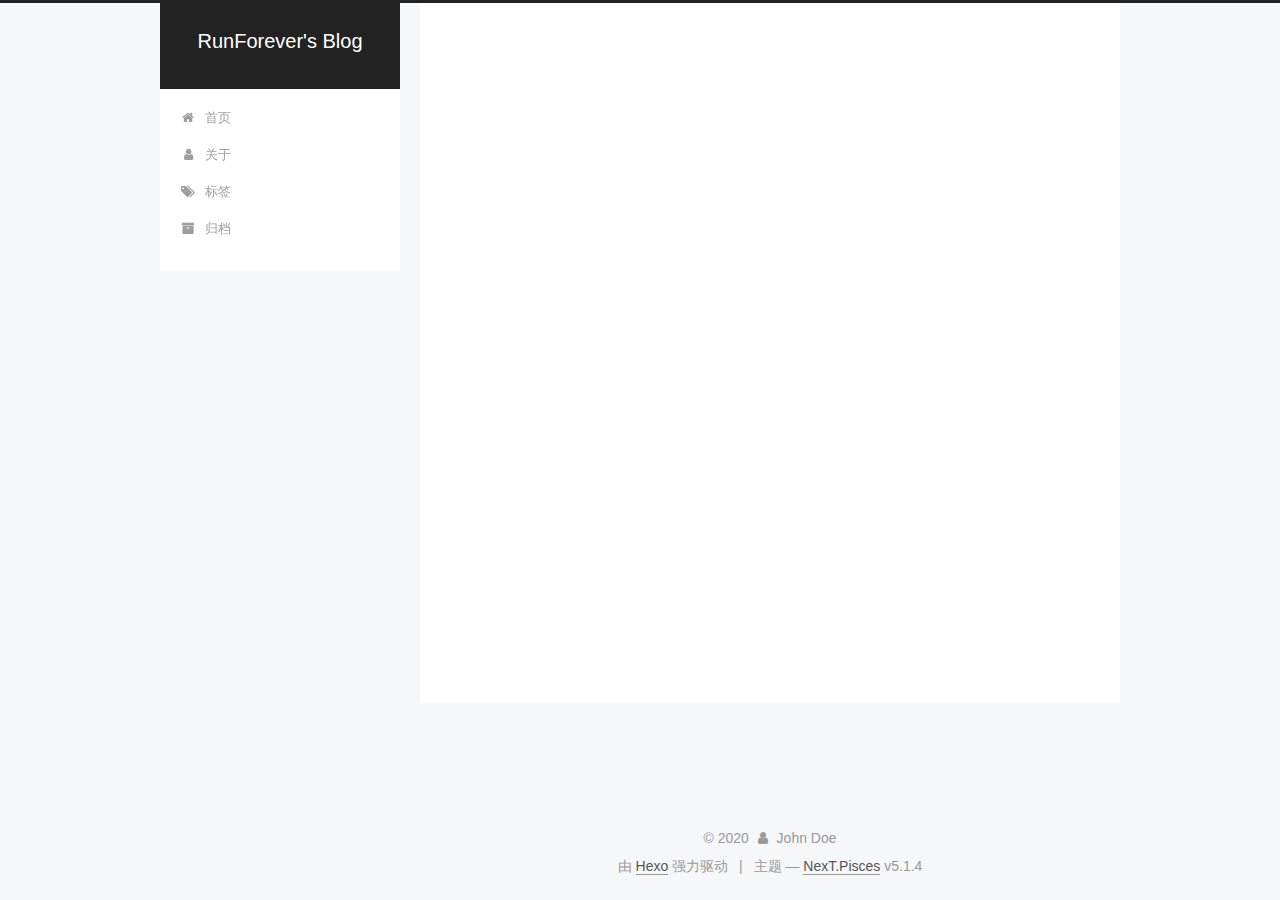
==== commit 0db389dc: "Site updated: 2020-03-08 17:20:48" ====
--- a/index.html
+++ b/index.html
@@ -215,16 +215,6 @@
           </a>
         </li>
       
-        
-        <li class="menu-item menu-item-commonweal">
-          <a href="/404/%20" rel="section">
-            
-              <i class="menu-item-icon fa fa-fw fa-heartbeat"></i> <br />
-            
-            公益404
-          </a>
-        </li>
-      
 
       
     </ul>
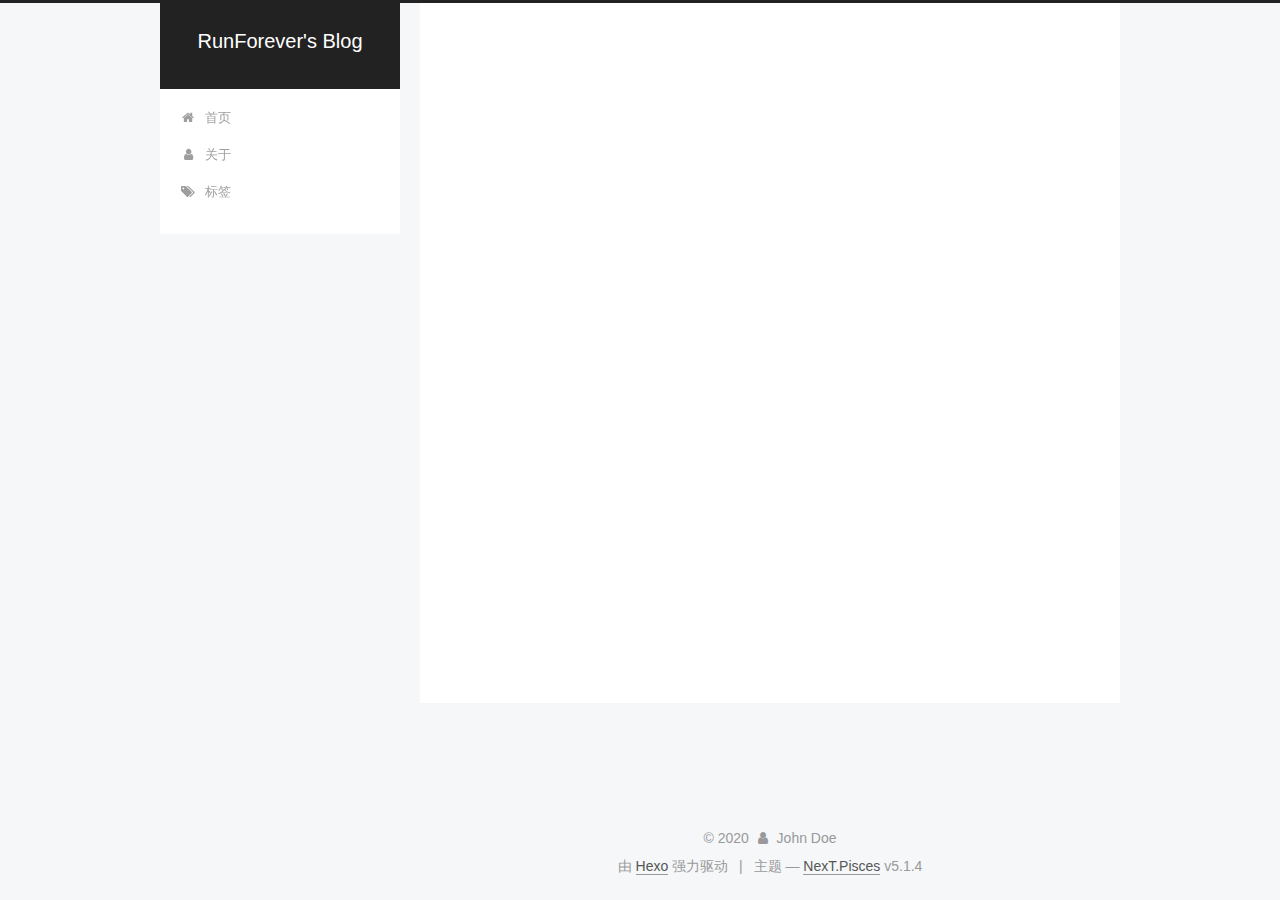
==== commit 58d317e7: "Site updated: 2020-03-08 17:31:34" ====
--- a/index.html
+++ b/index.html
@@ -205,16 +205,6 @@
           </a>
         </li>
       
-        
-        <li class="menu-item menu-item-archives">
-          <a href="/archives/" rel="section">
-            
-              <i class="menu-item-icon fa fa-fw fa-archive"></i> <br />
-            
-            归档
-          </a>
-        </li>
-      
 
       
     </ul>
@@ -517,7 +507,7 @@
             
               <div class="site-state-item site-state-posts">
               
-                <a href="/archives/%7C%7C%20archive">
+                <a href="/archives">
               
                   <span class="site-state-item-count">2</span>
                   <span class="site-state-item-name">日志</span>
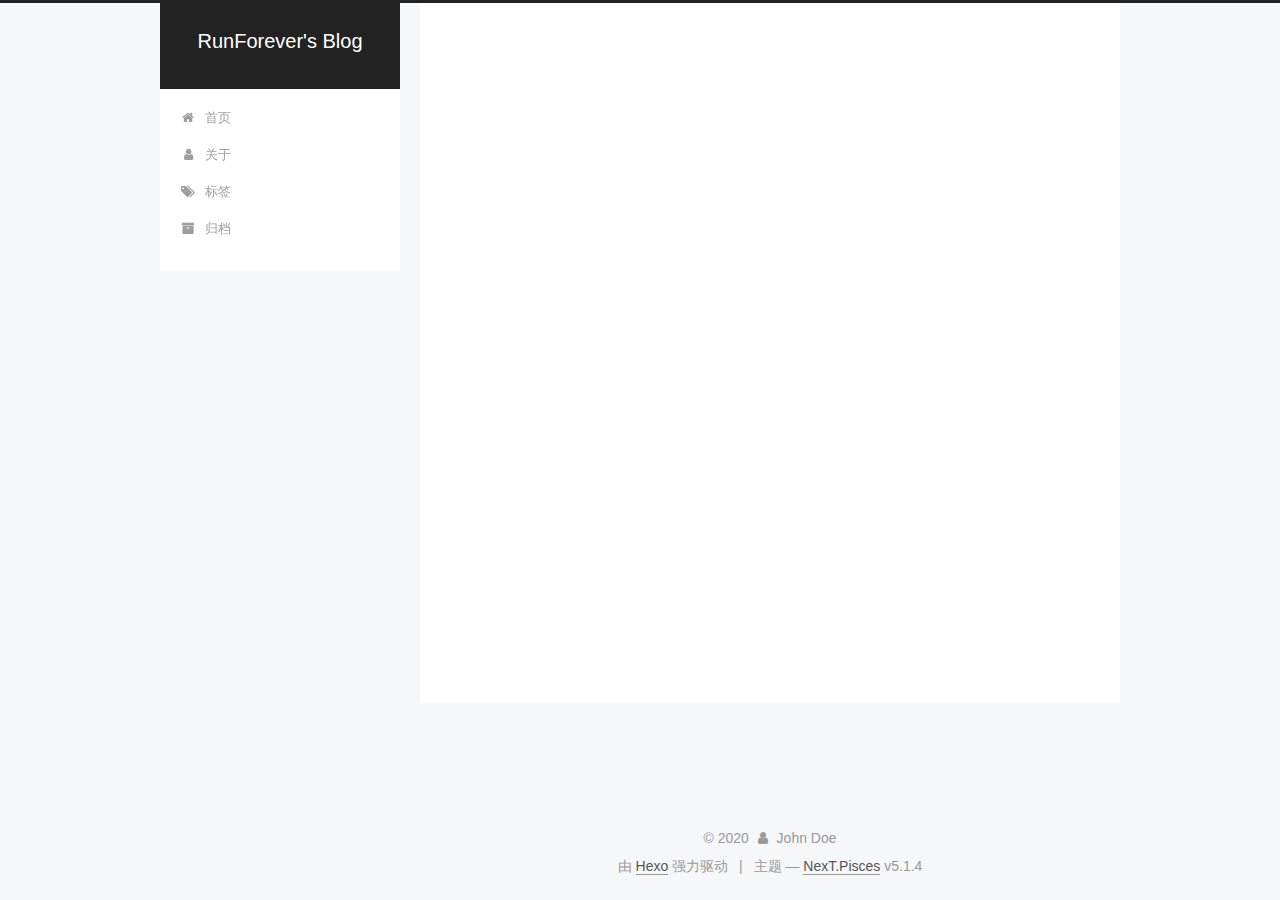
==== commit a3f70803: "Site updated: 2020-03-08 17:33:40" ====
--- a/index.html
+++ b/index.html
@@ -205,6 +205,16 @@
           </a>
         </li>
       
+        
+        <li class="menu-item menu-item-archives">
+          <a href="/archives/" rel="section">
+            
+              <i class="menu-item-icon fa fa-fw fa-archive"></i> <br />
+            
+            归档
+          </a>
+        </li>
+      
 
       
     </ul>
@@ -507,7 +517,7 @@
             
               <div class="site-state-item site-state-posts">
               
-                <a href="/archives">
+                <a href="/archives/%7C%7C%20archive">
               
                   <span class="site-state-item-count">2</span>
                   <span class="site-state-item-name">日志</span>
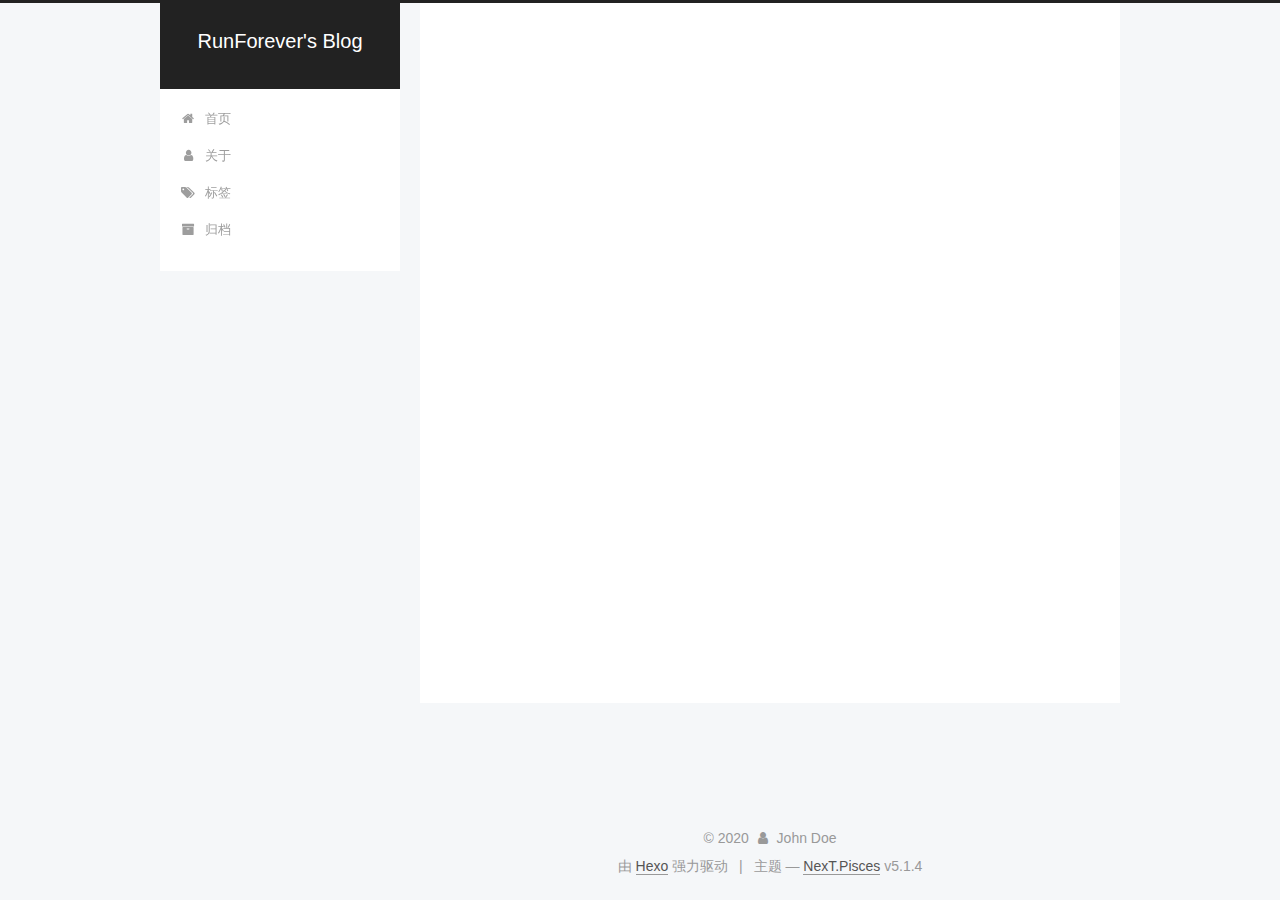
==== commit 99641878: "Site updated: 2020-03-08 17:48:53" ====
--- a/index.html
+++ b/index.html
@@ -94,7 +94,7 @@
     root: '/',
     scheme: 'Pisces',
     version: '5.1.4',
-    sidebar: {"position":"left","display":"post","offset":12,"b2t":false,"scrollpercent":false,"onmobile":false},
+    sidebar: {"position":"left","display":"remove","offset":12,"b2t":false,"scrollpercent":false,"onmobile":false},
     fancybox: true,
     tabs: true,
     motion: {"enable":true,"async":false,"transition":{"post_block":"fadeIn","post_header":"slideDownIn","post_body":"slideDownIn","coll_header":"slideLeftIn","sidebar":"slideUpIn"}},
@@ -486,75 +486,6 @@
 
         </div>
         
-          
-  
-  <div class="sidebar-toggle">
-    <div class="sidebar-toggle-line-wrap">
-      <span class="sidebar-toggle-line sidebar-toggle-line-first"></span>
-      <span class="sidebar-toggle-line sidebar-toggle-line-middle"></span>
-      <span class="sidebar-toggle-line sidebar-toggle-line-last"></span>
-    </div>
-  </div>
-
-  <aside id="sidebar" class="sidebar">
-    
-    <div class="sidebar-inner">
-
-      
-
-      
-
-      <section class="site-overview-wrap sidebar-panel sidebar-panel-active">
-        <div class="site-overview">
-          <div class="site-author motion-element" itemprop="author" itemscope itemtype="http://schema.org/Person">
-            
-              <p class="site-author-name" itemprop="name">John Doe</p>
-              <p class="site-description motion-element" itemprop="description"></p>
-          </div>
-
-          <nav class="site-state motion-element">
-
-            
-              <div class="site-state-item site-state-posts">
-              
-                <a href="/archives/%7C%7C%20archive">
-              
-                  <span class="site-state-item-count">2</span>
-                  <span class="site-state-item-name">日志</span>
-                </a>
-              </div>
-            
-
-            
-
-            
-
-          </nav>
-
-          
-
-          
-
-          
-          
-
-          
-          
-
-          
-
-        </div>
-      </section>
-
-      
-
-      
-
-    </div>
-  </aside>
-
-
-        
       </div>
     </main>
 
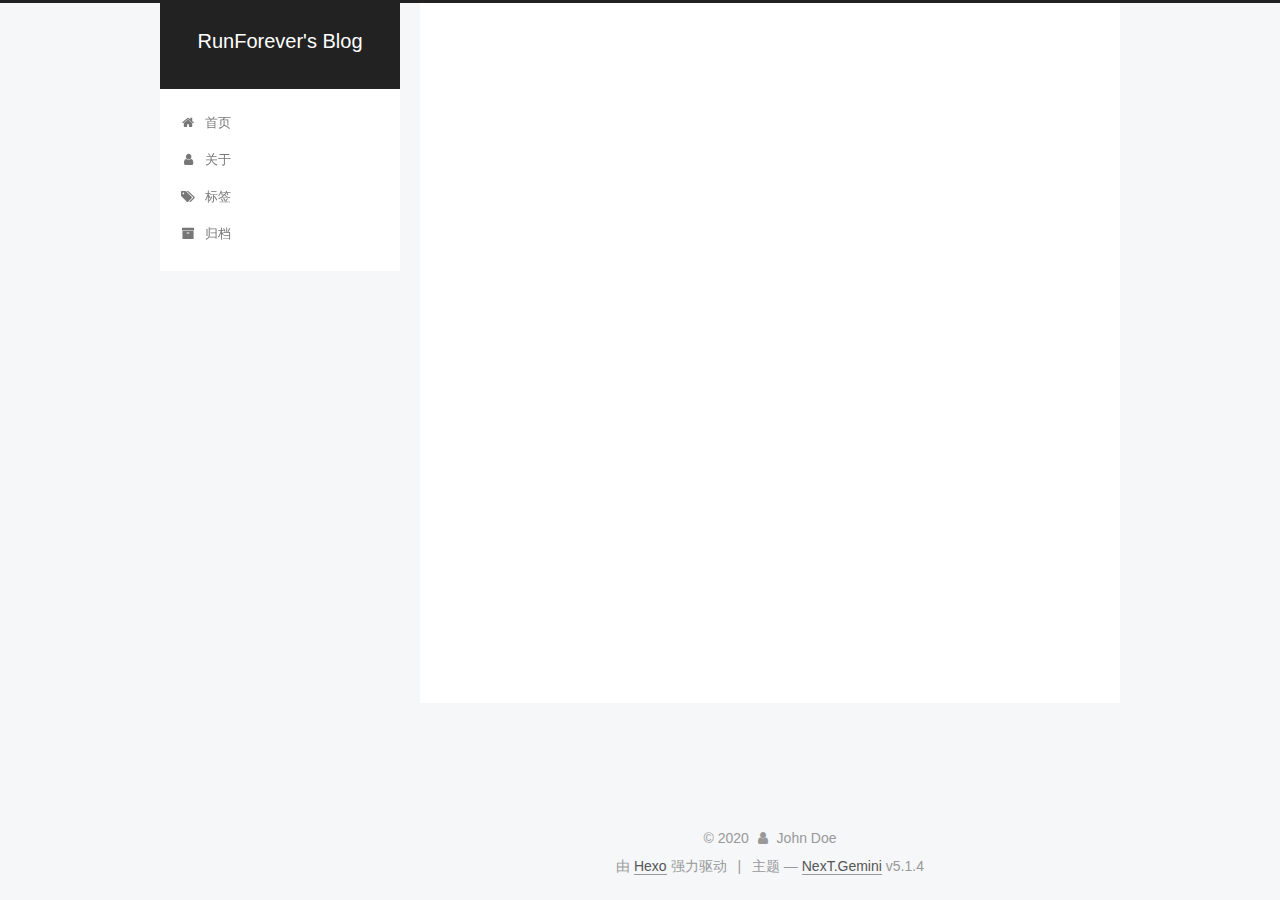
==== commit 221e401f: "Site updated: 2020-03-08 17:50:58" ====
--- a/index.html
+++ b/index.html
@@ -5,7 +5,7 @@
   
 
 
-<html class="theme-next pisces use-motion" lang="zh-Hans">
+<html class="theme-next gemini use-motion" lang="zh-Hans">
 <head>
   <meta charset="UTF-8"/>
 <meta http-equiv="X-UA-Compatible" content="IE=edge" />
@@ -92,9 +92,9 @@
   var NexT = window.NexT || {};
   var CONFIG = {
     root: '/',
-    scheme: 'Pisces',
+    scheme: 'Gemini',
     version: '5.1.4',
-    sidebar: {"position":"left","display":"remove","offset":12,"b2t":false,"scrollpercent":false,"onmobile":false},
+    sidebar: {"position":"left","display":"post","offset":12,"b2t":false,"scrollpercent":false,"onmobile":false},
     fancybox: true,
     tabs: true,
     motion: {"enable":true,"async":false,"transition":{"post_block":"fadeIn","post_header":"slideDownIn","post_body":"slideDownIn","coll_header":"slideLeftIn","sidebar":"slideUpIn"}},
@@ -486,6 +486,75 @@
 
         </div>
         
+          
+  
+  <div class="sidebar-toggle">
+    <div class="sidebar-toggle-line-wrap">
+      <span class="sidebar-toggle-line sidebar-toggle-line-first"></span>
+      <span class="sidebar-toggle-line sidebar-toggle-line-middle"></span>
+      <span class="sidebar-toggle-line sidebar-toggle-line-last"></span>
+    </div>
+  </div>
+
+  <aside id="sidebar" class="sidebar">
+    
+    <div class="sidebar-inner">
+
+      
+
+      
+
+      <section class="site-overview-wrap sidebar-panel sidebar-panel-active">
+        <div class="site-overview">
+          <div class="site-author motion-element" itemprop="author" itemscope itemtype="http://schema.org/Person">
+            
+              <p class="site-author-name" itemprop="name">John Doe</p>
+              <p class="site-description motion-element" itemprop="description"></p>
+          </div>
+
+          <nav class="site-state motion-element">
+
+            
+              <div class="site-state-item site-state-posts">
+              
+                <a href="/archives/%7C%7C%20archive">
+              
+                  <span class="site-state-item-count">2</span>
+                  <span class="site-state-item-name">日志</span>
+                </a>
+              </div>
+            
+
+            
+
+            
+
+          </nav>
+
+          
+
+          
+
+          
+          
+
+          
+          
+
+          
+
+        </div>
+      </section>
+
+      
+
+      
+
+    </div>
+  </aside>
+
+
+        
       </div>
     </main>
 
@@ -509,7 +578,7 @@
 
 
 
-  <div class="theme-info">主题 &mdash; <a class="theme-link" target="_blank" href="https://github.com/iissnan/hexo-theme-next">NexT.Pisces</a> v5.1.4</div>
+  <div class="theme-info">主题 &mdash; <a class="theme-link" target="_blank" href="https://github.com/iissnan/hexo-theme-next">NexT.Gemini</a> v5.1.4</div>
 
 
 
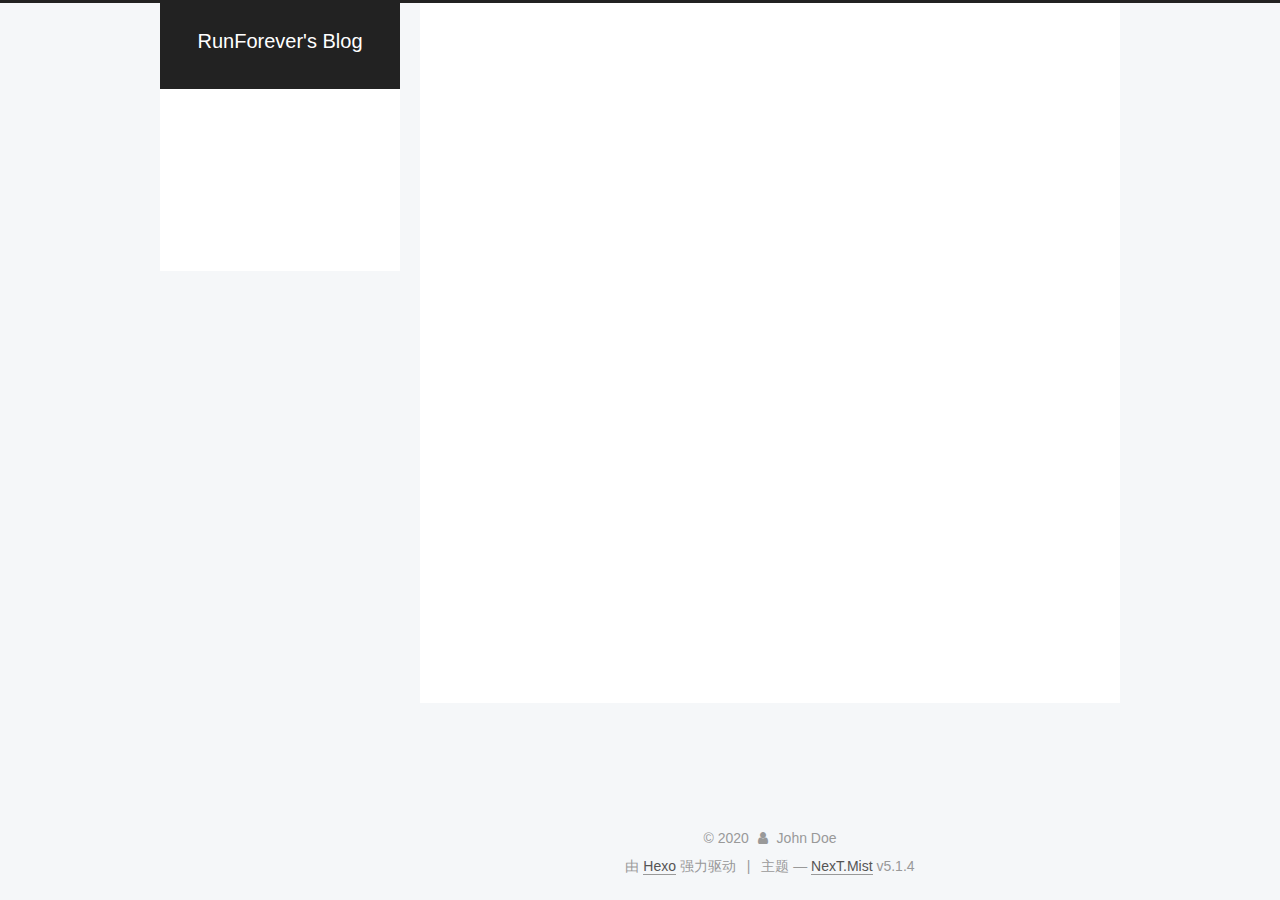
==== commit 5f3fb970: "Site updated: 2020-03-08 17:51:45" ====
--- a/index.html
+++ b/index.html
@@ -5,7 +5,7 @@
   
 
 
-<html class="theme-next gemini use-motion" lang="zh-Hans">
+<html class="theme-next mist use-motion" lang="zh-Hans">
 <head>
   <meta charset="UTF-8"/>
 <meta http-equiv="X-UA-Compatible" content="IE=edge" />
@@ -92,7 +92,7 @@
   var NexT = window.NexT || {};
   var CONFIG = {
     root: '/',
-    scheme: 'Gemini',
+    scheme: 'Mist',
     version: '5.1.4',
     sidebar: {"position":"left","display":"post","offset":12,"b2t":false,"scrollpercent":false,"onmobile":false},
     fancybox: true,
@@ -578,7 +578,7 @@
 
 
 
-  <div class="theme-info">主题 &mdash; <a class="theme-link" target="_blank" href="https://github.com/iissnan/hexo-theme-next">NexT.Gemini</a> v5.1.4</div>
+  <div class="theme-info">主题 &mdash; <a class="theme-link" target="_blank" href="https://github.com/iissnan/hexo-theme-next">NexT.Mist</a> v5.1.4</div>
 
 
 
@@ -678,13 +678,6 @@
   
   
 
-
-  <script type="text/javascript" src="/js/src/affix.js?v=5.1.4"></script>
-
-  <script type="text/javascript" src="/js/src/schemes/pisces.js?v=5.1.4"></script>
-
-
-
   
 
   
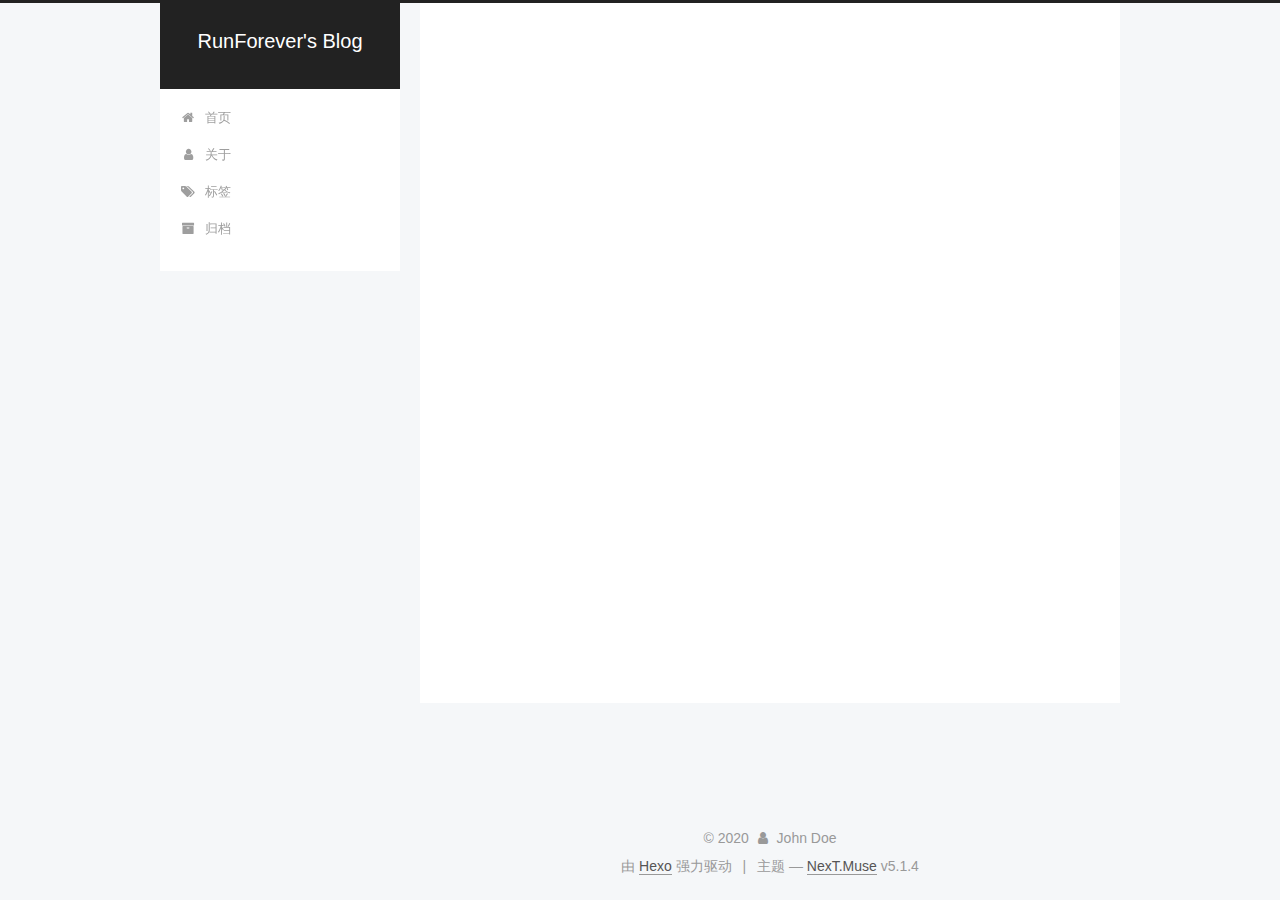
==== commit 32b93171: "Site updated: 2020-03-08 17:52:33" ====
--- a/index.html
+++ b/index.html
@@ -5,7 +5,7 @@
   
 
 
-<html class="theme-next mist use-motion" lang="zh-Hans">
+<html class="theme-next muse use-motion" lang="zh-Hans">
 <head>
   <meta charset="UTF-8"/>
 <meta http-equiv="X-UA-Compatible" content="IE=edge" />
@@ -92,7 +92,7 @@
   var NexT = window.NexT || {};
   var CONFIG = {
     root: '/',
-    scheme: 'Mist',
+    scheme: 'Muse',
     version: '5.1.4',
     sidebar: {"position":"left","display":"post","offset":12,"b2t":false,"scrollpercent":false,"onmobile":false},
     fancybox: true,
@@ -578,7 +578,7 @@
 
 
 
-  <div class="theme-info">主题 &mdash; <a class="theme-link" target="_blank" href="https://github.com/iissnan/hexo-theme-next">NexT.Mist</a> v5.1.4</div>
+  <div class="theme-info">主题 &mdash; <a class="theme-link" target="_blank" href="https://github.com/iissnan/hexo-theme-next">NexT.Muse</a> v5.1.4</div>
 
 
 
